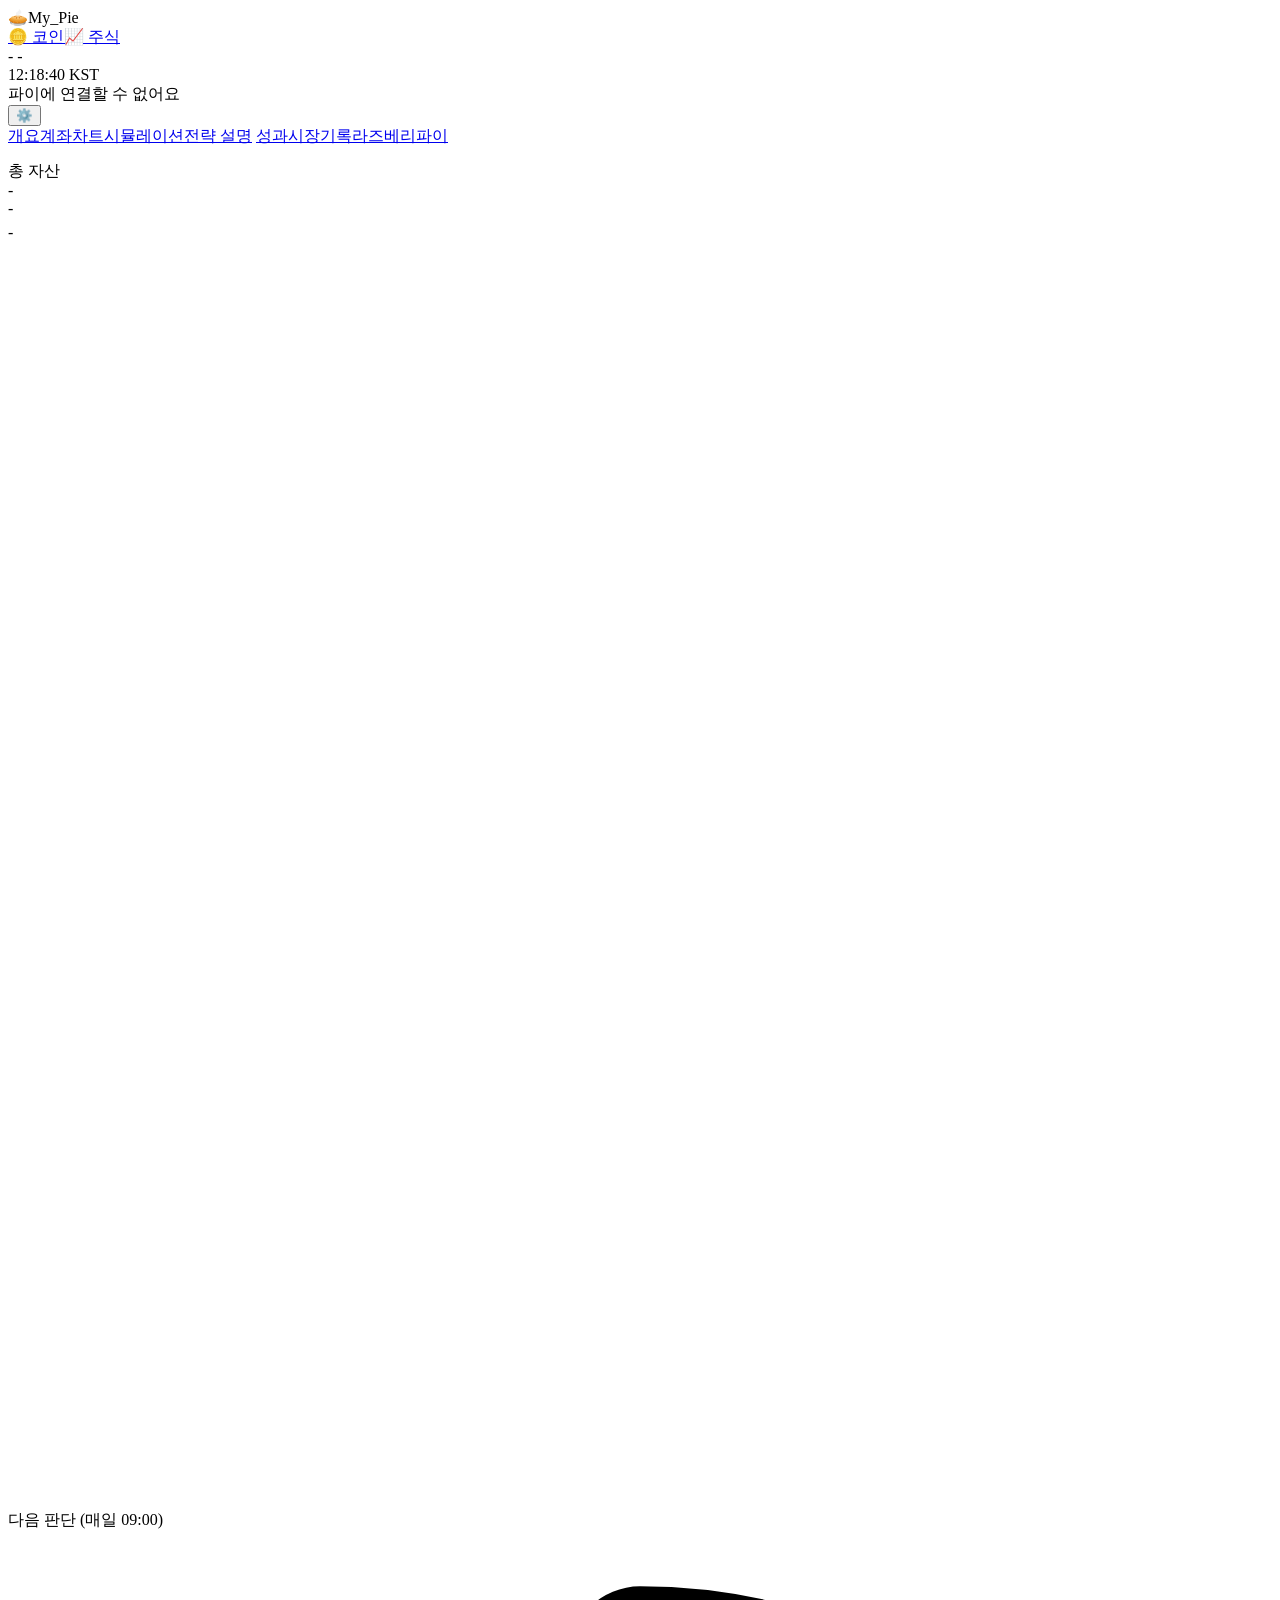
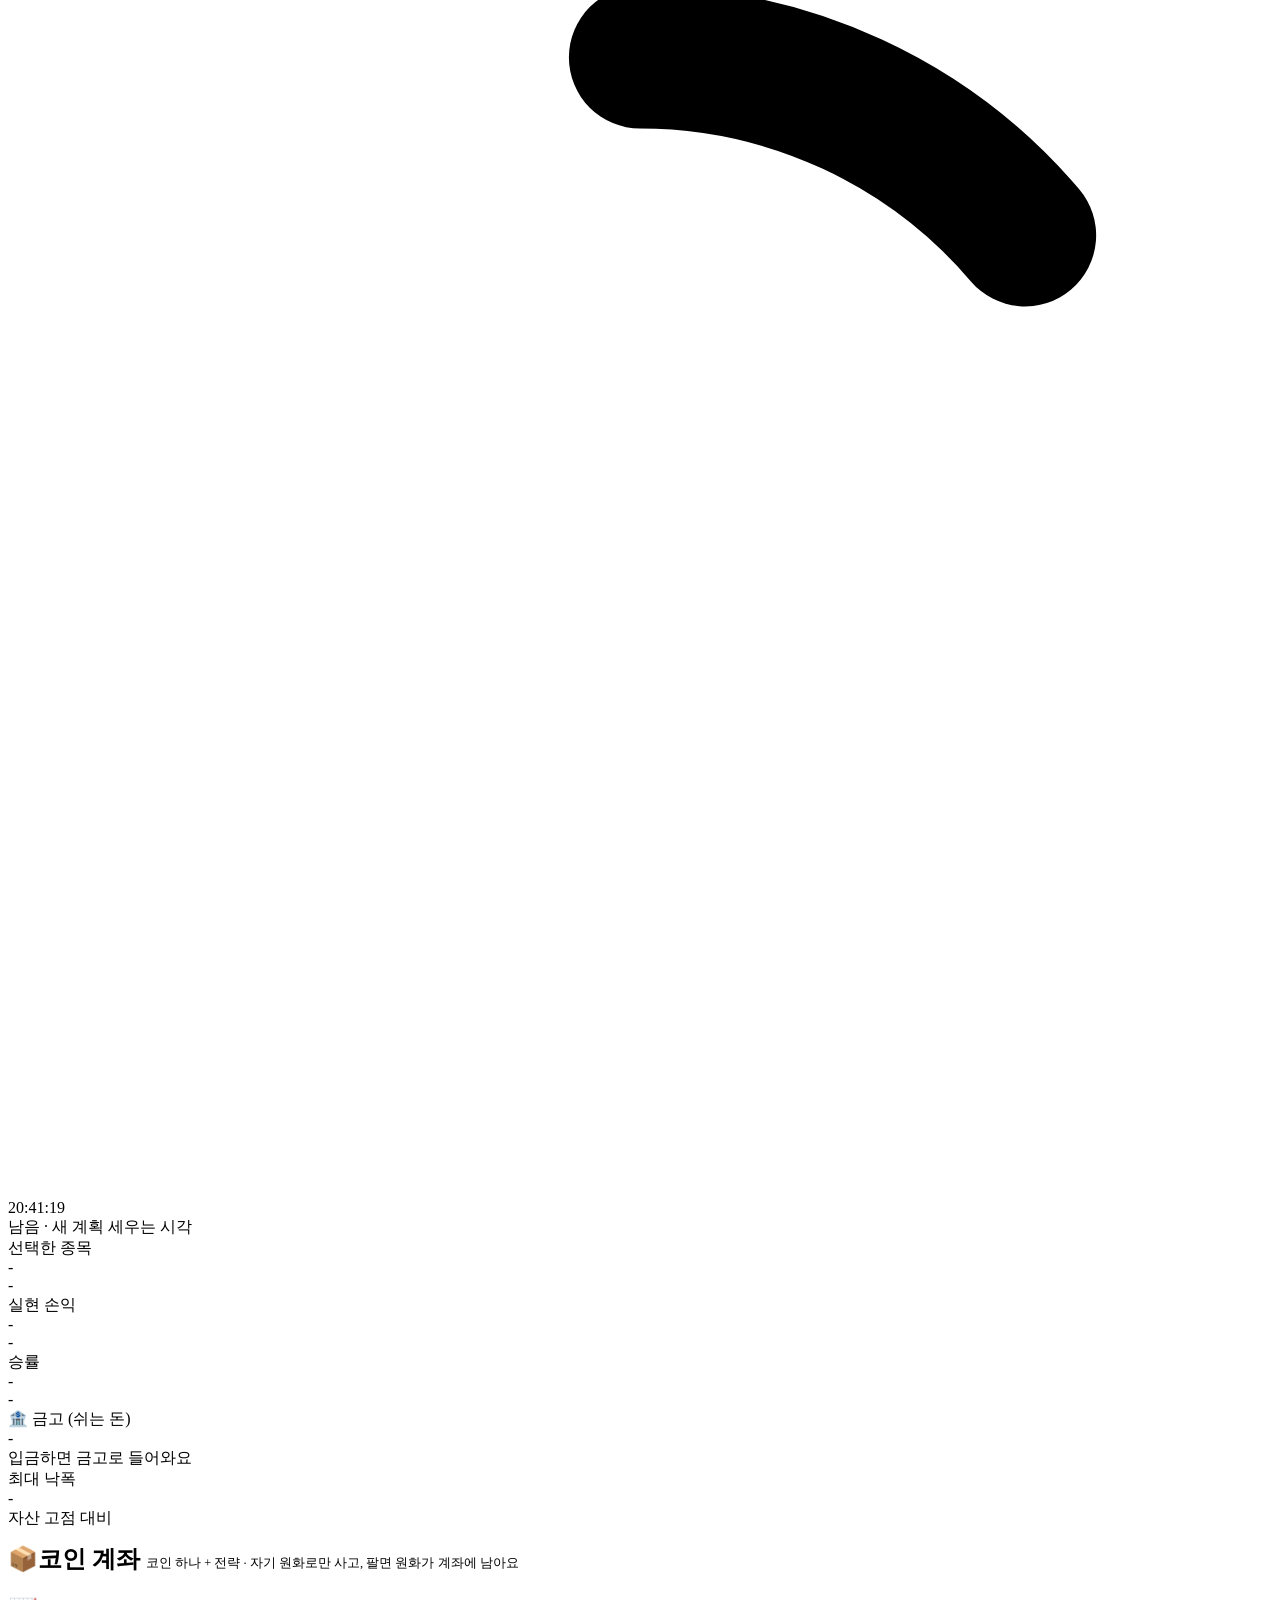
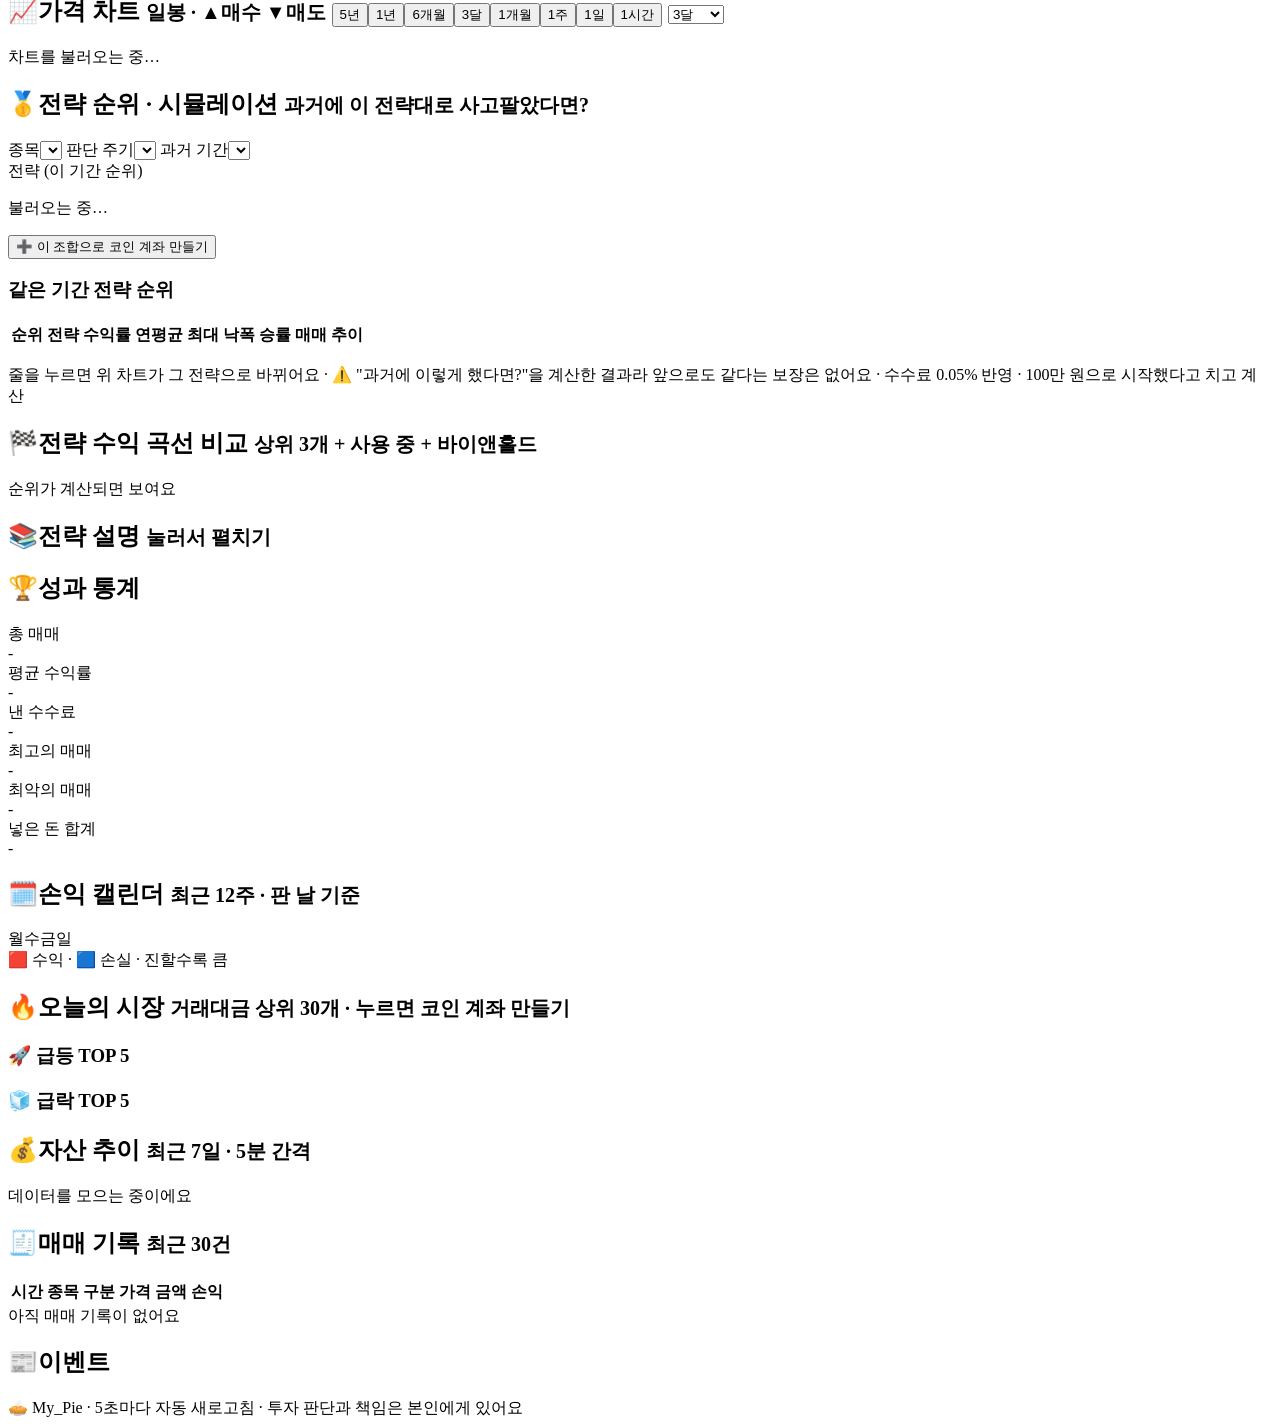
==== mypie/static/index.html @ 35c944b4 "My_Pie: Upbit coin and Toss stock auto-trading on a Raspberry Pi Paper and live trading with a vault" ====
<!doctype html>
<html lang="ko">
<head>
<meta charset="utf-8">
<meta name="viewport" content="width=device-width, initial-scale=1">
<title>My_Pie</title>
<link rel="icon" href="data:image/svg+xml,<svg xmlns='http://www.w3.org/2000/svg' viewBox='0 0 100 100'><text y='.9em' font-size='90'>🥧</text></svg>">
<link rel="stylesheet" href="/app.css">
</head>
<body>
<div class="wrap">
  <div class="top">
    <div class="top-in">
      <div class="brand"><span class="logo">🥧</span>My_Pie</div>
      <div class="seg switch"><a href="/" aria-current="page">🪙 코인</a><a href="/stock">📈 주식</a></div>
      <span class="chip" id="modeChip">-</span>
      <span class="chip" id="slotsChip">-</span>
      <div class="top-right">
        <span class="num" id="clock"></span>
        <div class="beat"><span class="dot" id="dot"></span><span id="beat">불러오는 중…</span></div>
        <button type="button" id="gear" class="ghost small gear" aria-label="설정 (텔레그램 · 모의투자/실거래)" title="설정">⚙️</button>
        <button type="button" id="logout" class="ghost small" hidden>로그아웃</button>
      </div>
      <nav class="jump">
        <a href="#overview">개요</a><a href="#accounts">계좌</a><a href="#chart">차트</a><a href="#sim">시뮬레이션</a><a href="#guides">전략 설명</a>
        <a href="#stats">성과</a><a href="#market">시장</a><a href="#history">기록</a><a href="#system">라즈베리파이</a>
      </nav>
    </div>
  </div>

  <div class="alerts" id="alerts"></div>

  <!-- 개요 -->
  <div class="hero" id="overview" style="margin-top:14px">
    <div class="card total-card">
      <div class="total-main">
        <div class="label" id="totalLabel">총 자산</div>
        <div class="big num" id="equity">-</div>
        <div><span class="badge" id="retBadge">-</span> <span class="sub num" id="pnl" style="display:inline"></span></div>
        <div class="sub num" id="totalSub" style="margin-top:6px">-</div>
      </div>
      <div class="donut-box">
        <svg class="donut" id="donut" viewBox="0 0 120 120" role="img" aria-label="실제 비중"></svg>
        <div class="donut-legend" id="donutLegend"></div>
      </div>
    </div>
    <div class="card">
      <div class="label" id="nextWho">다음 판단 (매일 09:00)</div>
      <div class="ring-wrap">
        <svg class="ring" viewBox="0 0 80 80" aria-hidden="true">
          <circle cx="40" cy="40" r="32" fill="none" stroke="var(--soft)" stroke-width="9"/>
          <circle id="ringArc" cx="40" cy="40" r="32" fill="none" stroke="url(#ringGrad)" stroke-width="9" stroke-linecap="round"
                  stroke-dasharray="201" stroke-dashoffset="201" transform="rotate(-90 40 40)"/>
          <defs><linearGradient id="ringGrad" x1="0" x2="1"><stop offset="0" stop-color="var(--brand)"/><stop offset="1" stop-color="var(--brand2)"/></linearGradient></defs>
        </svg>
        <div class="ring-text"><div class="countdown num" id="countdown">--:--:--</div><div class="sub">남음 · 새 계획 세우는 시각</div></div>
      </div>
    </div>
    <div class="card">
      <div class="label" id="selLabel">선택한 종목</div>
      <div class="value num" id="selPrice">-</div>
      <div class="sub num" id="selSub">-</div>
      <div class="range" id="rangeBox" hidden>
        <div class="range-cap">오늘 저가 ~ 고가</div>
        <div class="range-wrap"><div class="range-bar"></div><div class="range-pin" id="rangePin"></div></div>
        <div class="range-labels num"><span id="rangeLow"></span><span id="rangeHigh"></span></div>
      </div>
    </div>
  </div>

  <div class="kpis">
    <div class="card"><div class="label">실현 손익</div><div class="value num" id="realized">-</div><div class="sub" id="realizedSub">-</div></div>
    <div class="card"><div class="label">승률</div><div class="value num" id="winrate">-</div><div class="sub" id="winrateSub">-</div></div>
    <div class="card"><div class="label">🏦 금고 (쉬는 돈)</div><div class="value num" id="vault">-</div><div class="sub" id="vaultSub">입금하면 금고로 들어와요</div>
      <div class="slot-actions" id="vaultActions" hidden>
        <button type="button" id="paperIn">＋ 가상 입금</button><button type="button" id="paperOut" class="ghost">가상 출금</button>
      </div>
      <div id="vaultPanel"></div>
    </div>
    <div class="card"><div class="label">최대 낙폭</div><div class="value num" id="mdd">-</div><div class="sub" id="mddSub">자산 고점 대비</div></div>
  </div>

  <!-- 코인 계좌 -->
  <section id="accounts" style="margin-top:14px">
    <h2 style="margin:0 0 10px"><span class="ico">📦</span>코인 계좌 <small class="muted" style="font-weight:400;font-size:12.5px">코인 하나 + 전략 · 자기 원화로만 사고, 팔면 원화가 계좌에 남아요</small></h2>
    <div class="slots" id="portfolio"></div>
  </section>

  <!-- 코인 계좌 만들기 -->
  <section class="card" id="addBox" hidden>
    <h2><span class="ico">➕</span>코인 계좌 만들기 <small>같은 코인도 다른 전략으로 여러 개 만들 수 있어요 · 실거래면 원래 있던 코인은 그 코인의 바이앤홀드 계좌로 모아요</small>
      <button type="button" class="ghost small right" id="addClose">닫기</button></h2>
    <div class="addgrid three">
      <label>종목<select id="addMarket"></select></label>
      <label>판단 주기<select id="addTf"></select></label>
      <label>금고에서 넣을 돈 (원)<input type="number" id="addAmount" min="0" step="10000" placeholder="0" inputmode="numeric"></label>
      <div class="addrule">전략 <span id="addRankNote"></span><div id="addRule"></div></div>
      <div class="addrule" id="addStop"></div>
    </div>
    <p class="guide-now" id="addGuide" hidden></p>
    <div class="actions">
      <input id="addPin" type="password" inputmode="numeric" placeholder="PIN" autocomplete="off" maxlength="32" aria-label="PIN">
      <button type="button" class="primary" id="addGo">코인 계좌 만들기</button>
    </div>
  </section>

  <!-- 차트 -->
  <section class="card" id="chart">
    <h2><span class="ico">📈</span>가격 차트 <small id="chartSub">일봉 · ▲매수 ▼매도</small>
      <span class="right seg ranges" id="daysSeg">
        <button type="button" data-span="5y">5년</button><button type="button" data-span="1y">1년</button><button type="button" data-span="6m">6개월</button><button type="button" data-span="3m" aria-pressed="true">3달</button><button type="button" data-span="1m">1개월</button><button type="button" data-span="1w">1주</button><button type="button" data-span="1d">1일</button><button type="button" data-span="1h">1시간</button>
      </span>
      <select class="range-select" id="daysSel" aria-label="차트 기간"></select>
    </h2>
    <div class="pills" id="chartPills"></div>
    <div class="chart-box" id="candleBox"><div class="empty">차트를 불러오는 중…</div></div>
    <div class="legend" id="candleLegend"></div>
  </section>

  <!-- 전략 순위 · 시뮬레이션 -->
  <section class="card" id="sim">
    <h2><span class="ico">🥇</span>전략 순위 · 시뮬레이션 <small>과거에 이 전략대로 사고팔았다면?</small></h2>
    <div class="simbar">
      <label><span>종목</span><select id="simMarket"></select></label>
      <label><span>판단 주기</span><select id="simTf"></select></label>
      <label><span>과거 기간</span><select id="simDays"></select></label>
      <div class="simrule"><span>전략 (이 기간 순위)</span><div id="simRule"></div></div>
      <div class="simrule" id="simStop"></div>
    </div>
    <p class="simline" id="simLine">불러오는 중…</p>
    <div class="simjob" id="simJob" hidden></div>
    <div class="simtiles" id="simTiles"></div>
    <div class="chart-box" id="simBox"></div>
    <div class="legend" id="simLegend"></div>
    <div class="tools"><button type="button" id="simUse">➕ 이 조합으로 코인 계좌 만들기</button></div>
    <h3 class="subhead" id="rankPeriod">같은 기간 전략 순위</h3>
    <div class="scroll">
      <table>
        <thead><tr><th class="left">순위</th><th class="left">전략</th><th>수익률</th><th>연평균</th><th>최대 낙폭</th><th>승률</th><th>매매</th><th>추이</th></tr></thead>
        <tbody id="ranks"></tbody>
      </table>
    </div>
    <div class="empty" id="ranksEmpty"></div>
    <p class="note">줄을 누르면 위 차트가 그 전략으로 바뀌어요 · ⚠️ "과거에 이렇게 했다면?"을 계산한 결과라 앞으로도 같다는 보장은 없어요 · 수수료 0.05% 반영 · 100만 원으로 시작했다고 치고 계산</p>
  </section>

  <div class="row3" id="guides">
    <section class="card">
      <h2><span class="ico">🏁</span>전략 수익 곡선 비교 <small id="compareSub">상위 3개 + 사용 중 + 바이앤홀드</small></h2>
      <div class="chart-box" id="compareBox"><div class="empty">순위가 계산되면 보여요</div></div>
      <div class="legend" id="compareLegend"></div>
    </section>
    <section class="card">
      <h2><span class="ico">📚</span>전략 설명 <small id="guidesSub">눌러서 펼치기</small></h2>
      <div id="guideList"></div>
    </section>
  </div>

  <div class="row2" id="stats">
    <section class="card">
      <h2><span class="ico">🏆</span>성과 통계 <small id="statsSub"></small><span class="right streak" id="streak" hidden></span></h2>
      <div class="stat-grid">
        <div class="tile"><div class="label">총 매매</div><div class="v num" id="stTrades">-</div></div>
        <div class="tile"><div class="label">평균 수익률</div><div class="v num" id="stAvg">-</div></div>
        <div class="tile"><div class="label">낸 수수료</div><div class="v num" id="stFees">-</div></div>
        <div class="tile"><div class="label">최고의 매매</div><div class="v num" id="stBest">-</div></div>
        <div class="tile"><div class="label">최악의 매매</div><div class="v num" id="stWorst">-</div></div>
        <div class="tile"><div class="label">넣은 돈 합계</div><div class="v num" id="stContrib">-</div></div>
      </div>
      <div class="desc" id="statsFoot"></div>
    </section>
    <section class="card" id="calendar">
      <h2><span class="ico">🗓️</span>손익 캘린더 <small>최근 12주 · 판 날 기준</small></h2>
      <div class="cal"><div class="cal-days"><span>월</span><span></span><span>수</span><span></span><span>금</span><span></span><span>일</span></div><div class="cal-grid" id="calGrid"></div></div>
      <div class="cal-sum"><span id="calSum"></span><span>🟥 수익 · 🟦 손실 · 진할수록 큼</span></div>
    </section>
  </div>

  <div class="row2">
    <section class="card" id="market">
      <h2><span class="ico">🔥</span>오늘의 시장 <small>거래대금 상위 30개 · 누르면 코인 계좌 만들기</small></h2>
      <div class="movers">
        <div><h3>🚀 급등 TOP 5</h3><div id="gainers"></div></div>
        <div><h3>🧊 급락 TOP 5</h3><div id="losers"></div></div>
      </div>
      <div class="note" id="moversNote"></div>
    </section>
    <section class="card">
      <h2><span class="ico">💰</span>자산 추이 <small id="chartTitle">최근 7일 · 5분 간격</small></h2>
      <div class="chart-box" id="equityBox"><div class="empty">데이터를 모으는 중이에요</div></div>
    </section>
  </div>

  <div class="row3" id="history">
    <section class="card">
      <h2><span class="ico">🧾</span>매매 기록 <small>최근 30건</small></h2>
      <div class="scroll">
        <table>
          <thead><tr><th class="left">시간</th><th class="left">종목</th><th class="left">구분</th><th>가격</th><th>금액</th><th>손익</th></tr></thead>
          <tbody id="trades"></tbody>
        </table>
      </div>
      <div class="empty" id="tradesEmpty">아직 매매 기록이 없어요</div>
    </section>
    <section class="card">
      <h2><span class="ico">📰</span>이벤트</h2>
      <ul class="events" id="events"></ul>
    </section>
  </div>

  <section class="card" id="system"></section><!-- 라즈베리파이 상태: /pi.js가 채운다 -->

  <footer>🥧 My_Pie · 5초마다 자동 새로고침 · 투자 판단과 책임은 본인에게 있어요</footer>
</div>
<div class="toasts" id="toasts"></div>

<script src="/rules.js"></script>
<script src="/simjob.js"></script>
<script src="/pi.js"></script>
<script src="/settings.js"></script>
<script>
// ---------- 도우미 ----------
const $ = (id) => document.getElementById(id);
const won = (n) => n == null || isNaN(n) ? '-' : Math.round(n).toLocaleString('ko-KR') + '원';
const signedWon = (n) => n == null ? '-' : (n > 0 ? '+' : '') + won(n);
const pct = (n, d = 2) => n == null || isNaN(n) ? '-' : (n > 0 ? '+' : '') + n.toFixed(d) + '%';
const parseTs = (s) => new Date(s.replace(' ', 'T') + '+09:00');
const shortTs = (s) => s.slice(5, 16);
const COLORS = ['var(--c1)', 'var(--c2)', 'var(--c3)', 'var(--c4)', 'var(--c6)', 'var(--c7)', 'var(--c8)', 'var(--c9)', 'var(--c10)', 'var(--c11)'];
function compact(v) {
  const a = Math.abs(v);
  if (a >= 1e8) return (v / 1e8).toFixed(a >= 1e10 ? 0 : 2) + '억';
  if (a >= 1e4) return (v / 1e4).toFixed(a >= 1e6 ? 0 : 1) + '만';
  if (a >= 100) return Math.round(v).toLocaleString('ko-KR');
  return +v.toPrecision(4) + '';
}
function priceText(v) { return v >= 100 ? Math.round(v).toLocaleString('ko-KR') : (+(+v).toPrecision(5)).toLocaleString('ko-KR'); }
function tone(el, n) { el.classList.remove('up', 'down'); if (n > 0) el.classList.add('up'); else if (n < 0) el.classList.add('down'); }
function ago(sec) {
  sec = Math.max(0, Math.round(sec));
  if (sec < 60) return sec + '초 전';
  if (sec < 3600) return Math.floor(sec / 60) + '분 전';
  return Math.floor(sec / 3600) + '시간 전';
}
function el(tag, attrs = {}, ...kids) {
  const e = document.createElement(tag);
  for (const [k, v] of Object.entries(attrs)) { if (k === 'class') e.className = v; else if (k === 'text') e.textContent = v; else e.setAttribute(k, v); }
  e.append(...kids);
  return e;
}
const SVG = 'http://www.w3.org/2000/svg';
function svg(tag, attrs = {}) { const e = document.createElementNS(SVG, tag); for (const [k, v] of Object.entries(attrs)) e.setAttribute(k, v); return e; }
function cell(tr, text, cls) { const td = el('td', { class: cls || '', text }); tr.appendChild(td); return td; }
async function getJSON(url) {
  const r = await fetch(url, { cache: 'no-store' });
  if (r.status === 401) { location.reload(); throw new Error('login'); }  // 로그인이 풀리면 로그인 화면으로
  if (!r.ok) throw new Error('HTTP ' + r.status);
  return r.json();
}
async function postJSON(url, body) {
  const r = await fetch(url, { method: 'POST', headers: { 'Content-Type': 'application/json' }, body: JSON.stringify(body) });
  if (r.status === 401) { location.reload(); throw new Error('login'); }
  return r.json();
}
function tradingDay(tsStr) {  // 매매 시각 → 거래일 (09시 전이면 전날)
  const kst = new Date(parseTs(tsStr).getTime() + 9 * 3600e3);
  const day = new Date(Date.UTC(kst.getUTCFullYear(), kst.getUTCMonth(), kst.getUTCDate()) - (kst.getUTCHours() < 9 ? 86400e3 : 0));
  return day.toISOString().slice(0, 10);
}
const sym = (m) => m.replace('KRW-', '');

const S = { data: null, candles: null, stats: null, span: '3m', offset: 0, sel: null,
            open: {}, mine: {}, pin: null,  // 열어 둔 계좌 버튼 칸, 내가 보낸 요청, 이 창에서 넣은 PIN
            requested: {}, seenTrades: null, seenEvents: null, guidesTf: null, sim: null, simSel: null };

function marketName(m) {
  const x = S.data && (S.data.markets || []).find(v => v.market === m);
  return x ? x.name : sym(m);
}
function marketLabel(m) { return `${marketName(m)} ${sym(m)}`; }
function slotColor(i) { return COLORS[i % COLORS.length]; }
function ticker(m) { const mi = S.data && S.data.market_info; return mi && mi.tickers ? mi.tickers[m] : null; }
// 순위·차트는 "종목|판단 주기" 키로 나뉜다 (예: KRW-BTC|60m)
function TF(tf) { return ((S.data && S.data.timeframes) || []).find(t => t.id === tf) || { id: tf, short: tf, label: tf, minutes: 1440 }; }
function rkey(m, tf) { return `${m}|${tf || '1d'}`; }
function splitKey(k) { const [m, tf] = (k || '').split('|'); return [m, tf || '1d']; }
function keyLabel(k) { const [m, tf] = splitKey(k); return marketLabel(m) + (tf === '1d' ? '' : ` · ${TF(tf).short}`); }
function ranking(k) { return S.data && S.data.rankings ? S.data.rankings[k] : null; }
function stratLabel(name) { const g = (S.data.strategies || []).find(x => x.name === name); return g ? g.label : name; }
function rankedList(k) {
  const rk = ranking(k);
  if (rk && rk.results) return rk.results;
  return S.data.strategies.map(x => ({ ...x, rank: null }));
}
const TF_NAMES = { '1m': '1분봉', '15m': '15분봉', '60m': '1시간봉', '240m': '4시간봉', '1d': '일봉', '1w': '주봉' };
function tfMinutes(tf) { return tf === '1d' ? 1440 : tf === '1w' ? 10080 : parseInt(tf, 10) || TF(tf).minutes; }
function barKeyOf(tsStr, tf) {  // 매매 시각(KST 문자열) → 그 매매가 일어난 봉의 키
  if (tf === '1d') return tradingDay(tsStr);
  if (tf === '1w') {  // 주봉 키 = 그 주 월요일 (업비트 기준)
    const d = new Date(tradingDay(tsStr) + 'T00:00:00Z');
    d.setUTCDate(d.getUTCDate() - (d.getUTCDay() + 6) % 7);
    return d.toISOString().slice(0, 10);
  }
  const t = parseTs(tsStr).getTime(), mins = tfMinutes(tf) * 60e3;
  return new Date(Math.floor(t / mins) * mins).toISOString().slice(0, 16);
}
function barLabel(key, tf) {  // 봉 키 → 화면에 보일 시각 (KST)
  if (tf === '1d') return key.slice(5);
  const k = new Date(new Date(key + ':00Z').getTime() + 9 * 3600e3).toISOString();
  return `${k.slice(5, 10)} ${k.slice(11, 16)}`;
}
function leftText(ms) {
  if (ms < 0) ms = 0;
  const h = Math.floor(ms / 3600e3), m = Math.floor(ms % 3600e3 / 60e3);
  return h ? `${h}시간 ${m}분 뒤` : m ? `${m}분 뒤` : '곧';
}
// 전략 설명의 자리표시를 판단 주기에 맞게 바꾼다 (strategies/base.py의 render_text와 같은 규칙)
// 전략 숫자는 '봉 개수'라서 15분봉이면 {N:5} → "5봉(1시간 15분)"
function periodText(n, tf) {
  if (tf === '1d') return `${n}일`;
  const total = n * TF(tf).minutes, d = Math.floor(total / 1440), h = Math.floor(total % 1440 / 60), m = total % 60;
  return `${n}봉(${[d && `${d}일`, h && `${h}시간`, m && `${m}분`].filter(Boolean).join(' ')})`;
}
function fmtGuide(text, tf = '1d') {
  const daily = tf === '1d';
  const words = { prev: daily ? '어제' : '직전 봉', cur: daily ? '오늘' : '이번 봉',
                  next: daily ? '다음 날 아침 9시에' : '다음 봉이 시작될 때', hold: daily ? '하루' : '한 봉' };
  return (text || '').replace(/\{(N:\d+|prev|cur|next|hold)\}/g, (_, t) => t.startsWith('N:') ? periodText(+t.slice(2), tf) : words[t]);
}

// ---------- 상태 (5초) ----------
function renderAll() {
  const d = S.data, s = d.status;
  S.offset = parseTs(d.server_time).getTime() - Date.now();
  renderGuides(d);
  renderMovers(d);
  renderAlerts(d);
  if (!s) { setBeat('bad', '봇이 아직 시작되지 않았어요'); return; }
  if (!S.sel || !s.slots.some(x => x.rank_key === S.sel)) {
    const prev = S.sel; S.sel = s.slots.length ? s.slots[0].rank_key : null;
    if (prev !== S.sel) refreshCandles();
  }

  const age = (parseTs(d.server_time) - parseTs(s.updated_at)) / 1000;
  const alive = age <= Math.max(60, (s.interval_sec || 10) * 6);
  setBeat(alive ? 'ok' : 'bad', (alive ? '정상 작동 · ' : '봇 응답 없음 · ') + ago(age));

  const live = s.mode === 'live';
  $('modeChip').textContent = live ? '🔴 실거래' : '🧪 모의투자';
  $('modeChip').className = 'chip ' + (live ? 'live' : 'paper');
  $('slotsChip').textContent = s.slots.length ? `📦 ${[...new Set(s.slots.map(x => sym(x.market)))].join(' · ')}` : '📦 계좌 없음';

  // 총 자산
  const a = s.account;
  $('equity').textContent = won(a.equity);
  $('retBadge').textContent = (a.return_pct > 0 ? '▲ ' : a.return_pct < 0 ? '▼ ' : '') + (a.return_pct == null ? '-' : Math.abs(a.return_pct).toFixed(2) + '%');
  $('retBadge').className = 'badge ' + (a.return_pct > 0 ? 'up' : a.return_pct < 0 ? 'down' : '');
  tone($('retBadge'), a.return_pct);
  $('pnl').textContent = signedWon(a.equity - a.contributions); tone($('pnl'), a.equity - a.contributions);
  $('totalSub').textContent = `넣은 돈 ${won(a.contributions)}` + (live ? ' (입출금 반영)' : '');
  $('vault').textContent = won(a.vault);
  $('vaultSub').textContent = live ? '업비트에 입금하면 여기로 들어와요 · 계좌로 옮겨야 사고팔아요'
                                   : '모의투자: 가상 입금·출금으로 금고를 채워요';
  $('vaultActions').hidden = live;
  renderResults(d.results);
  if (S.add && !$('addBox').hidden && addSig() !== S.addSig) renderAdd();  // 순위 계산이 끝나면 고르는 칸도 새로
  renderDonut(s);
  renderSlots(s);
  renderSelected(s);
  renderPills();

  document.title = `${won(a.equity)} · My_Pie`;
  $('chartTitle').textContent = `${live ? '실거래' : '모의투자'} · 최근 7일 · 5분 간격`;
  simTick();
  renderCompare();
  renderTrades(d.trades);
  renderEvents(d.events);
  renderEquity(d.equity, a.contributions);
  renderToasts(d);
  if (S.candles) renderCandles();
}

function setBeat(kind, text) { $('dot').className = 'dot ' + kind; $('beat').textContent = text; }

function renderDonut(s) {
  const root = $('donut'); root.innerHTML = '';
  const parts = s.slots.map((x, i) => ({ label: x.name, v: Math.max(0, x.equity), color: slotColor(i) }));
  parts.push({ label: '🏦 금고', v: Math.max(0, s.account.vault), color: 'var(--c5)' });
  const total = parts.reduce((t, p) => t + p.v, 0) || 1;
  let start = -Math.PI / 2;
  const R = 52, r = 34, cx = 60, cy = 60;
  for (const p of parts) {
    if (p.v <= 0) continue;
    const ang = p.v / total * Math.PI * 2, end = start + Math.min(ang, Math.PI * 2 - 1e-4);
    const large = end - start > Math.PI ? 1 : 0;
    const pt = (rad, rr) => `${cx + rr * Math.cos(rad)} ${cy + rr * Math.sin(rad)}`;
    root.append(svg('path', { d: `M ${pt(start, R)} A ${R} ${R} 0 ${large} 1 ${pt(end, R)} L ${pt(end, r)} A ${r} ${r} 0 ${large} 0 ${pt(start, r)} Z`, fill: p.color }));
    start += ang;
  }
  const t = svg('text', { x: 60, y: 57, 'text-anchor': 'middle', 'font-size': 11, fill: 'var(--muted)' }); t.textContent = '실제 비중';
  const t2 = svg('text', { x: 60, y: 73, 'text-anchor': 'middle', 'font-size': 14, 'font-weight': 800, fill: 'var(--text)' }); t2.textContent = s.slots.length + '계좌';
  root.append(t, t2);
  const lg = $('donutLegend'); lg.innerHTML = '';
  parts.forEach((p) => lg.append(el('span', {}, el('i', { style: `background:${p.color}` }), `${p.label} ${(p.v / total * 100).toFixed(1)}%`)));
}

function realizedTile(x) {  // 판 매매로 확정된 손익 (수수료 뺀 뒤): 합계 + 번 돈·잃은 돈
  const v = el('div', { class: 'v num', text: x.sells ? signedWon(x.realized) : '0원' }); tone(v, x.realized);
  return el('div', { class: 'tile wide', title: '판 매매로 확정된 손익이에요. 수수료는 이미 뺐어요.' },
    el('div', { class: 'label', text: x.sells ? `💰 확정 손익 · ${x.wins}승 ${x.sells - x.wins}패` : '💰 확정 손익' }), v,
    el('div', { class: 'sub num', text: x.sells ? `(번 돈 ${signedWon(x.gains)} · 잃은 돈 ${signedWon(x.losses)})` : '(아직 판 매매가 없어요)' }));
}
function holdLine(text, n) {  // 카드의 수익률·손익 아래 '(바이앤홀드 …)' 한 줄
  const d = el('div', { class: 'sub num hold-line', text: text || '(-)', title: '괄호 안 = 같은 돈을 같은 때 넣고 그냥 들고 있었다면 (바이앤홀드)' });
  tone(d, n);
  return d;
}
function planLine(x) {
  const p = x.plan;
  if (!p) return ['준비 중', ''];
  if (x.holding && x.strategy.exit_next_open) return ['매도 예정', x.tf === '1d' ? '내일 09시' : `다음 봉 ${x.next_at.slice(11, 16)}`];
  if (x.holding && p.sell_stop != null) return ['매도 기준', priceText(p.sell_stop) + '원'];
  if (!x.holding && p.buy_stop != null) {
    const diff = (p.buy_stop - x.price) / x.price * 100;
    return ['매수 목표', priceText(p.buy_stop) + '원' + (diff > 0 ? ` (${diff.toFixed(2)}% 남음)` : ' 🎯')];
  }
  return [x.tf === '1d' ? '오늘 신호' : '이번 봉 신호', x.holding ? '보유 유지' : '관망'];
}

function renderSlots(s) {
  const box = $('portfolio');
  const focused = document.activeElement && box.contains(document.activeElement) && ['INPUT', 'SELECT'].includes(document.activeElement.tagName);
  if (focused) return;  // 입력 중이면 다시 그리지 않는다 (글자가 날아가지 않게)
  box.innerHTML = '';
  const byMarket = (S.stats && S.stats.by_market) || {};
  s.slots.forEach((x, i) => {
    const t = ticker(x.market), rate = t ? (x.price / t.prev_close - 1) * 100 : null;
    const card = el('div', { class: 'card slot-card' + (x.rank_key === S.sel ? ' sel' : ''), title: '눌러서 이 종목의 차트·순위 보기' });
    card.append(el('div', { class: 'bar', style: `background:${slotColor(i)}` }));
    const chip = x.closing ? '🧹 팔고 빼는 중' : x.holding ? '🟢 보유' : x.book.krw >= (S.data.min_order || 5000) ? '⏳ 대기' : '👀 지켜보기';
    const head = el('div', { class: 'slot-head' },
      el('div', { class: 'slot-name' }, x.name, el('small', { text: sym(x.market) })), el('span', { class: 'chip', text: chip }));
    const nextMs = parseTs(x.next_at).getTime() - (Date.now() + S.offset);
    const when = el('div', { class: 'slot-when' }, el('span', { class: 'chip', text: `⏱ ${x.tf_label}` }),
      ` 다음 판단 ${x.tf === '1d' ? '09:00' : x.next_at.slice(11, 16)} · `, el('span', { 'data-next': x.next_at, text: leftText(nextMs) }));
    const price = el('div', { class: 'slot-price num' }, priceText(x.price) + '원 ');
    if (rate != null) { const b = el('span', { class: 'badge', text: pct(rate) }); tone(b, rate); b.classList.add(rate > 0 ? 'up' : rate < 0 ? 'down' : 'x'); price.append(b); }
    const [pl, pv] = planLine(x);
    const strat = el('div', { class: 'slot-strat' }, el('b', { text: '🧠 ' + x.strategy.label }),
                           x.stop_loss > 0 ? el('span', { class: 'tag stop', text: '🛑 ' + stopText(x.stop_loss) }) : '', ` · ${pl} ${pv}`);
    const state = el('div', { class: 'slot-state', text: (x.holding ? '🟢 ' : '⏳ ') + x.state_text });
    const m = byMarket[x.market];
    const ret = el('div', { class: 'v num', text: pct(x.return_pct) }); tone(ret, x.return_pct);
    const right = x.holding
      ? (() => { const v = el('div', { class: 'v num', text: `${signedWon(x.unrealized)}` }); tone(v, x.unrealized); return el('div', { class: 'tile' }, el('div', { class: 'label', text: `평가 손익 ${pct(x.unrealized_pct, 1)}` }), v); })()
      : el('div', { class: 'tile' }, el('div', { class: 'label', text: '계좌 원화' }), el('div', { class: 'v num', text: won(x.book.krw) }));
    const retTile = el('div', { class: 'tile' }, el('div', { class: 'label', text: m ? `계좌 수익률 · ${m.wins}승 ${m.round_trips - m.wins}패` : '계좌 수익률' }), ret);
    // 같은 돈을 같은 때 넣고 그냥 들고 있었다면 (바이앤홀드)
    retTile.append(holdLine(x.hold_return_pct == null ? null : `(${pct(x.hold_return_pct)})`, x.hold_return_pct));
    right.append(holdLine(x.hold_pnl == null ? null : `(${signedWon(x.hold_pnl)})`, x.hold_pnl));
    const foot = el('div', { class: 'slot-foot' }, retTile, right, realizedTile(x));
    // 넣기·빼기·전략 바꾸기·지우기 (누르면 카드 아래에 칸이 열린다)
    const acts = el('div', { class: 'slot-actions' }), panel = el('div');
    const open = (kind) => { S.open = S.open.slot === x.id && S.open.kind === kind ? {} : { slot: x.id, kind }; renderSlots(S.data.status); };
    const removeLabel = x.closing ? '팔고 빼기 취소' : hasMoney(x) ? '팔고 빼기' : '지우기';
    for (const [kind, label, cls] of [['in', '🏦→ 넣기', ''], ['out', '→🏦 빼기', 'ghost'], ['strategy', '전략 바꾸기', 'ghost'], ['remove', removeLabel, 'ghost']]) {
      const b = el('button', { type: 'button', class: cls, text: label });
      b.onclick = (ev) => { ev.stopPropagation(); open(kind); };
      acts.append(b);
    }
    if (S.open.slot === x.id) panel.append(slotPanel(x, S.open.kind));
    card.append(head, when, price, strat, state, foot, acts, panel);
    card.onclick = (ev) => { if (!ev.target.closest('.slot-actions, .panel')) selectMarket(x.rank_key); };
    box.append(card);
  });
  const add = el('div', { class: 'card add-card', text: '＋ 코인 계좌 만들기' });
  add.onclick = () => openAdd();
  box.append(add);
}

function selectMarket(key) {  // key = "종목|주기" (주기를 빼면 일봉)
  if (!key.includes('|')) key = rkey(key, '1d');
  if (S.sel === key) return;
  S.sel = key;
  refreshCandles();
  if (S.data) { simFollow(key); renderGuides(S.data); renderAll(); }
}

function renderPills() {
  for (const id of ['chartPills']) {
    const box = $(id); box.innerHTML = '';
    const keys = (S.data.status ? S.data.status.slots.map(x => x.rank_key) : []);
    if (S.sel && !keys.includes(S.sel)) keys.push(S.sel);
    for (const k of keys) {
      const b = el('button', { class: 'pill', type: 'button', 'aria-pressed': k === S.sel, text: keyLabel(k) });
      b.onclick = () => selectMarket(k);
      box.append(b);
    }
  }
}

function renderSelected(s) {
  const [market] = splitKey(S.sel);
  const x = s.slots.find(v => v.rank_key === S.sel) || s.slots.find(v => v.market === market);
  const t = ticker(market);
  $('selLabel').textContent = S.sel ? marketLabel(market) : '선택한 종목';
  const price = x ? x.price : (t ? t.price : null);
  $('selPrice').textContent = price == null ? '-' : priceText(price) + '원';
  if (t && price != null) {
    const rate = (price / t.prev_close - 1) * 100;
    $('selSub').textContent = `전일 대비 ${pct(rate)} · 거래대금 ${compact(t.value_24h)}원`;
    tone($('selSub'), 0);
    const lo = Math.min(t.low, price), hi = Math.max(t.high, price);
    $('rangeBox').hidden = false;
    $('rangePin').style.left = (hi > lo ? (price - lo) / (hi - lo) * 100 : 50) + '%';
    $('rangeLow').textContent = priceText(lo); $('rangeHigh').textContent = priceText(hi);
  } else { $('selSub').textContent = x ? x.state_text : '-'; $('rangeBox').hidden = true; }
}

function renderAlerts(d) {
  const box = $('alerts'); box.innerHTML = '';
  const add = (kind, icon, strong, text) => box.appendChild(el('div', { class: 'alert ' + kind }, el('span', { text: icon }), el('div', {}, el('b', { text: strong }), ' ' + text)));
  const s = d.status;
  if (s) {
    const net = s.network || {};
    if (d.live_ready && net.ip_error)
      add('bad', '🚫', '업비트가 지금 IP를 허용하지 않아요.', `업비트 Open API 관리에서 허용 IP를 ${net.ip || '지금 집 IP'}(으)로 바꿔 주세요. 바꾸면 자동으로 다시 주문해요.`);
    else if (d.live_ready && net.ip_changed)
      add('warn', '🌐', '집 공인 IP가 바뀐 것 같아요.', `${net.upbit_ok_ip} → ${net.ip} · 업비트 Open API 관리에서 허용 IP를 ${net.ip}(으)로 바꿔야 실거래 주문이 나가요.`);
    if (d.pending_order)
      add('info', '⏳', '끊기기 전에 낸 주문을 확인하는 중이에요.', '업비트에 결과를 물어서 장부를 맞춘 뒤 바로 이어서 매매해요.');
    const small = s.slots.filter(x => !x.holding && x.book.krw > 0 && x.book.krw < (d.min_order || 5000));
    if (small.length) add('warn', '🪙', '원화가 너무 적은 계좌가 있어요.', `${small.map(x => x.name).join(', ')}의 원화가 업비트 최소 주문 금액(5,000원)보다 적어서 살 수 없어요. 금고에서 더 넣어 주세요.`);
  }
  if (d.live_ready && d.key_info && d.key_info.expire_at) {
    const left = Math.floor((new Date(d.key_info.expire_at) - parseTs(d.server_time)) / 86400e3);
    if (left <= 30) add('warn', '🔑', `업비트 API 키가 ${left}일 뒤 만료돼요.`, '새 키를 받아 python3 -m mypie.keys 로 등록하세요.');
  }
}

// ---------- 카운트다운 (1초) ----------
function tick() {
  const now = Date.now() + S.offset;
  const kst = new Date(now + 9 * 3600e3);
  $('clock').textContent = kst.toISOString().slice(11, 19) + ' KST';
  // 줄마다 판단 주기가 다르니, 가장 먼저 돌아오는 판단까지 센다
  const slots = (S.data && S.data.status && S.data.status.slots) || [];
  let next = null, period = 86400e3, who = '';
  for (const x of slots) {
    const t = parseTs(x.next_at).getTime();
    if (next == null || t < next) { next = t; period = TF(x.tf).minutes * 60e3; who = `${sym(x.market)} ${x.tf_label}`; }
  }
  if (next == null) {
    const n = new Date(now);
    next = Date.UTC(n.getUTCFullYear(), n.getUTCMonth(), n.getUTCDate() + 1);  // 다음 00:00 UTC = 09:00 KST
  }
  const left = Math.max(0, next - now);
  const h = Math.floor(left / 3600e3), m = Math.floor(left % 3600e3 / 60e3), sec = Math.floor(left % 60e3 / 1e3);
  $('countdown').textContent = [h, m, sec].map(v => String(v).padStart(2, '0')).join(':');
  $('ringArc').setAttribute('stroke-dashoffset', (201 * Math.min(1, left / period)).toFixed(1));
  $('nextWho').textContent = who ? `다음 판단 · ${who}` : '다음 판단 (매일 09:00)';
  document.querySelectorAll('[data-next]').forEach(e => { e.textContent = leftText(parseTs(e.dataset.next).getTime() - now); });
}

// ---------- 캔들 차트 ----------
function renderCandles() {
  const box = $('candleBox'), c = S.candles, s = S.data && S.data.status;
  if (!c || c.market !== splitKey(S.sel)[0] || c.span !== S.span) return;
  const tf = c.tf || '1d';  // 이 기간에 맞춰 받아 온 봉 (1분봉~주봉). 진행 중인 봉까지 들어 있다
  const slot = s && (s.slots.find(x => x.rank_key === S.sel) || s.slots.find(x => x.market === c.market));
  const rows = (c.candles || []).slice();
  if (rows.length < 2) { box.innerHTML = ''; box.append(el('div', { class: 'empty', text: c.message || '차트를 불러오는 중이에요' })); $('candleLegend').innerHTML = ''; return; }
  const label = (key) => tf === '1w' ? `${key.slice(2, 4)}.${key.slice(5, 7)}` : tfMinutes(tf) < 60 && c.span !== '1d' ? barLabel(key, tf).slice(6) : barLabel(key, tf);
  const W = Math.max(320, box.clientWidth), H = W < 600 ? 260 : 330, padR = 64, padT = 10, volH = 42, gap = 10;
  const priceH = H - volH - gap - 22;
  const plan = slot ? slot.plan : null;
  const levels = [];
  if (plan && plan.buy_stop != null && !slot.holding) levels.push({ v: plan.buy_stop, label: '매수 목표', color: 'var(--up)' });
  if (plan && plan.sell_stop != null && slot.holding) levels.push({ v: plan.sell_stop, label: '매도 기준', color: 'var(--down)' });
  if (slot && slot.holding && slot.book.avg_price) levels.push({ v: slot.book.avg_price, label: '평균 매수가', color: 'var(--brand)' });
  let lo = Math.min(...rows.map(r => r.low)), hi = Math.max(...rows.map(r => r.high));
  for (const l of levels) { lo = Math.min(lo, l.v); hi = Math.max(hi, l.v); }
  const pad = (hi - lo) * 0.06 || hi * 0.01; lo -= pad; hi += pad;
  const n = rows.length, step = (W - padR) / n, bw = Math.max(1, Math.min(12, step * 0.65));
  const x = (i) => step * i + step / 2;
  const y = (v) => padT + (hi - v) / (hi - lo) * priceH;
  const vmax = Math.max(...rows.map(r => r.volume || 0)) || 1;

  const root = svg('svg', { viewBox: `0 0 ${W} ${H}`, height: H, role: 'img', 'aria-label': '가격 차트' });
  for (let k = 0; k <= 4; k++) {
    const v = lo + (hi - lo) * k / 4, yy = y(v);
    root.append(svg('line', { x1: 0, x2: W - padR, y1: yy, y2: yy, stroke: 'var(--line)', 'stroke-width': 1 }));
    const tx = svg('text', { x: W - padR + 6, y: yy + 4, 'font-size': 11, fill: 'var(--muted)' }); tx.textContent = compact(v); root.append(tx);
  }
  const every = Math.ceil(n / (W < 600 ? 4 : 7));
  rows.forEach((r, i) => {
    const up = r.close >= r.open, color = up ? 'var(--up)' : 'var(--down)', cx = x(i);
    root.append(svg('line', { x1: cx, x2: cx, y1: y(r.high), y2: y(r.low), stroke: color, 'stroke-width': 1 }));
    const top = y(Math.max(r.open, r.close)), h = Math.max(1, Math.abs(y(r.open) - y(r.close)));
    root.append(svg('rect', { x: cx - bw / 2, y: top, width: bw, height: h, fill: color, rx: 1, opacity: r.live ? .55 : 1 }));
    if (r.volume) { const vh = r.volume / vmax * volH; root.append(svg('rect', { x: cx - bw / 2, y: H - 22 - vh, width: bw, height: vh, fill: color, opacity: .28 })); }
    if (i % every === 0) { const tx = svg('text', { x: cx, y: H - 6, 'font-size': 11, fill: 'var(--muted)', 'text-anchor': 'middle' }); tx.textContent = label(r.day); root.append(tx); }
  });
  for (const l of levels) {
    const yy = y(l.v);
    root.append(svg('line', { x1: 0, x2: W - padR, y1: yy, y2: yy, stroke: l.color, 'stroke-dasharray': '5 4', 'stroke-width': 1.3 }));
    const tag = svg('text', { x: 6, y: yy - 5, 'font-size': 11, fill: l.color, 'font-weight': 700 }); tag.textContent = `${l.label} ${priceText(l.v)}`; root.append(tag);
  }
  const index = Object.fromEntries(rows.map((r, i) => [r.day, i]));
  for (const tr of (c.trades || [])) {
    const i = index[barKeyOf(tr.ts, tf)];
    if (i == null) continue;
    const r = rows[i], buy = tr.side === 'buy', cx = x(i), yy = buy ? y(r.low) + 12 : y(r.high) - 12;
    const tri = buy ? `${cx},${yy - 6} ${cx - 6},${yy + 5} ${cx + 6},${yy + 5}` : `${cx},${yy + 6} ${cx - 6},${yy - 5} ${cx + 6},${yy - 5}`;
    root.append(svg('polygon', { points: tri, fill: buy ? 'var(--up)' : 'var(--down)', stroke: 'var(--card)', 'stroke-width': 1.5 }));
  }
  const last = rows[n - 1], ly = y(last.close);
  root.append(svg('line', { x1: 0, x2: W - padR, y1: ly, y2: ly, stroke: 'var(--muted)', 'stroke-dasharray': '1 3' }));
  const lr = svg('rect', { x: W - padR + 2, y: ly - 9, width: padR - 4, height: 18, rx: 4, fill: last.close >= last.open ? 'var(--up)' : 'var(--down)' });
  const lt = svg('text', { x: W - padR + 6, y: ly + 4, 'font-size': 11, fill: '#fff', 'font-weight': 700 }); lt.textContent = compact(last.close);
  root.append(lr, lt);
  const cross = svg('line', { x1: 0, x2: 0, y1: padT, y2: H - 22, stroke: 'var(--muted)', 'stroke-dasharray': '3 3', opacity: 0 });
  root.append(cross);
  box.innerHTML = '';
  const tip = el('div', { class: 'tip' }); tip.hidden = true;
  box.append(root, tip);
  root.addEventListener('mousemove', (ev) => {
    const rect = root.getBoundingClientRect(), mx = (ev.clientX - rect.left) * W / rect.width;
    const i = Math.max(0, Math.min(n - 1, Math.floor(mx / step))), r = rows[i];
    cross.setAttribute('x1', x(i)); cross.setAttribute('x2', x(i)); cross.setAttribute('opacity', .7);
    const prev = rows[i - 1], chg = prev ? (r.close / prev.close - 1) * 100 : null;
    tip.innerHTML = '';
    tip.append(el('b', { text: (tf === '1d' || tf === '1w' ? r.day + (tf === '1w' ? ' 주' : '') : barLabel(r.day, tf) + ' 시작') + (r.live ? ' (진행 중)' : '') }),
      el('div', { text: `시가 ${priceText(r.open)} · 고가 ${priceText(r.high)}` }),
      el('div', { text: `저가 ${priceText(r.low)} · 종가 ${priceText(r.close)}` }));
    if (chg != null) { const cdiv = el('div', { text: `${tf === '1d' ? '전일' : tf === '1w' ? '전 주' : '직전 봉'} 대비 ${pct(chg)}` }); tone(cdiv, chg); tip.append(cdiv); }
    tip.hidden = false;
    tip.style.left = Math.min(x(i) * rect.width / W + 12, rect.width - 190) + 'px';
    tip.style.top = '10px';
  });
  root.addEventListener('mouseleave', () => { tip.hidden = true; cross.setAttribute('opacity', 0); });
  $('candleLegend').innerHTML = '';
  $('candleLegend').append(
    el('span', {}, el('i', { style: 'background:var(--up)' }), '상승 · ▲매수'),
    el('span', {}, el('i', { style: 'background:var(--down)' }), '하락 · ▼매도'),
    el('span', { text: `${marketLabel(c.market)} · ${tf === '1w' ? rows[0].day : barLabel(rows[0].day, tf)} ~ ${tf === '1w' ? rows[n - 1].day : barLabel(rows[n - 1].day, tf)}` }));
  $('chartSub').textContent = `${TF_NAMES[tf] || tf} · ▲매수 ▼매도`;
}
// 차트 기간 버튼: 기간마다 알맞은 봉(1분봉~주봉)을 서버가 골라서 업비트에서 받아 온다
$('daysSeg').addEventListener('click', (ev) => {
  const b = ev.target.closest('button'); if (!b) return;
  S.span = b.dataset.span;
  for (const x of $('daysSeg').children) x.setAttribute('aria-pressed', x === b);
  refreshCandles();
});
// 폰에서 보이는 차트 기간 콤보: 버튼과 같은 목록이고, 고르면 그 버튼을 누른 것과 같다
(() => {
  const seg = $('daysSeg'), sel = $('daysSel'), buttons = [...seg.children];
  buttons.forEach((b, i) => sel.append(el('option', { value: i, text: b.textContent })));
  sel.value = buttons.findIndex(b => b.getAttribute('aria-pressed') === 'true');
  sel.onchange = () => buttons[+sel.value].click();
  seg.addEventListener('click', (ev) => { const b = ev.target.closest('button'); if (b) sel.value = buttons.indexOf(b); });
})();
window.addEventListener('resize', () => { if (S.candles) renderCandles(); if (S.data && S.data.status) { drawSim(); renderCompare(); renderEquity(S.data.equity, S.data.status.account.contributions); } });

// ---------- 자산 추이 ----------
function renderEquity(points, base) {
  const box = $('equityBox');
  if (!points || points.length < 2) { box.innerHTML = '<div class="empty">데이터를 모으는 중이에요 (5분마다 한 점씩 쌓여요)</div>'; return; }
  const W = Math.max(300, box.clientWidth), H = 190, padR = 60, pad = 10;
  const values = points.map(p => p.equity).concat(base);
  let lo = Math.min(...values), hi = Math.max(...values);
  const minSpan = base * 0.002;
  if (hi - lo < minSpan) { const mid = (hi + lo) / 2; hi = mid + minSpan / 2; lo = mid - minSpan / 2; }
  const x = (i) => i / (points.length - 1) * (W - padR);
  const y = (v) => pad + (hi - v) / (hi - lo) * (H - pad * 2 - 18);
  const end = points[points.length - 1].equity;
  const color = end > base ? 'var(--up)' : end < base ? 'var(--down)' : 'var(--muted)';
  const line = points.map((p, i) => `${x(i).toFixed(1)},${y(p.equity).toFixed(1)}`).join(' ');
  const root = svg('svg', { viewBox: `0 0 ${W} ${H}`, height: H });
  const gid = 'eqg' + Math.random().toString(36).slice(2, 7);
  const defs = svg('defs'); const lg = svg('linearGradient', { id: gid, x1: 0, x2: 0, y1: 0, y2: 1 });
  lg.append(svg('stop', { offset: 0, 'stop-color': color, 'stop-opacity': .25 }), svg('stop', { offset: 1, 'stop-color': color, 'stop-opacity': 0 }));
  defs.append(lg); root.append(defs);
  root.append(svg('line', { x1: 0, x2: W - padR, y1: y(base), y2: y(base), stroke: 'var(--muted)', 'stroke-dasharray': '4 4', opacity: .6 }));
  root.append(svg('polygon', { points: `0,${H - 18} ${line} ${x(points.length - 1)},${H - 18}`, fill: `url(#${gid})` }));
  root.append(svg('polyline', { points: line, fill: 'none', stroke: color, 'stroke-width': 2.2, 'stroke-linejoin': 'round' }));
  for (const v of [hi, lo, base]) { const t = svg('text', { x: W - padR + 6, y: y(v) + 4, 'font-size': 11, fill: 'var(--muted)' }); t.textContent = compact(v); root.append(t); }
  for (const [i, anchor] of [[0, 'start'], [points.length - 1, 'end']]) {
    const t = svg('text', { x: x(i), y: H - 3, 'font-size': 11, fill: 'var(--muted)', 'text-anchor': anchor }); t.textContent = shortTs(points[i].ts); root.append(t);
  }
  box.innerHTML = ''; box.append(root);
}

// ---------- 요청 (PIN) ----------
// 코인 계좌 만들기·이체·전략 바꾸기·지우기·계좌 전환은 요청을 하나씩 봇에게 보내고, 결과는 다음 새로고침 때 알림으로 온다
async function send(body, pinInput, done) {
  const p = (pinInput && pinInput.value) || S.pin;
  if (!p) { toast('PIN을 넣어 주세요', 'bad'); if (pinInput) pinInput.focus(); return false; }
  try {
    const r = await postJSON('/api/control', { ...body, pin: p });
    if (!r.ok) { toast(r.message, 'bad'); return false; }
    S.pin = p;  // 이 창을 닫기 전까지만 기억 (다음 요청에 PIN을 다시 안 넣어도 되게)
    S.mine[r.id] = true;
    toast('⏳ ' + r.message, 'info');
    if (done) done();
    setTimeout(refreshStatus, 1500);
    return true;
  } catch (e) { toast('요청을 보내지 못했어요. 파이 연결을 확인해 주세요.', 'bad'); return false; }
}
function pinField() { return el('input', { type: 'password', inputmode: 'numeric', placeholder: S.pin ? 'PIN (기억됨)' : 'PIN', autocomplete: 'off', maxlength: 32, 'aria-label': 'PIN' }); }
function renderResults(results) {  // 내가 보낸 요청의 결과만 알림으로
  for (const r of results || []) {
    if (!S.mine[r.id]) continue;
    delete S.mine[r.id];
    toast((r.ok ? '✅ ' : '⚠️ ') + r.message, r.ok ? 'ok' : 'bad');
  }
}

// ---------- 종목·판단 주기·전략 고르는 칸 ----------
function fillMarketSelect(sel, current) {  // 거래대금 상위 30개, 그 아래 나머지 전부 가나다순
  sel.innerHTML = '';
  const all = (S.data.markets || []).map(m => m.market);
  const names = Object.fromEntries((S.data.markets || []).map(m => [m.market, m.name]));
  const option = (m) => el('option', { value: m, text: `${names[m] || marketName(m)} (${sym(m)})` });
  if (current && !all.includes(current)) sel.append(option(current));
  const groups = [['거래대금 상위 30', all.slice(0, 30)],
                  ['나머지 (가나다순)', all.slice(30).sort((a, b) => names[a].localeCompare(names[b], 'ko'))]];
  for (const [label, list] of groups) {
    if (!list.length) continue;
    const g = el('optgroup', { label });
    list.forEach(m => g.append(option(m)));
    sel.append(g);
  }
  if (current) sel.value = current;
}
function fillTfSelect(sel, current) {
  sel.innerHTML = '';
  for (const t of (S.data.timeframes || [])) sel.append(el('option', { value: t.id, text: t.label }));
  sel.value = current || '1d';
}
function rankOptions(key) {  // 이 종목·주기 기준 순위대로
  return rankedList(key).map(r => ({ value: r.name,
    text: (r.rank ? `${r.rank}위 · ` : '') + r.label + (r.total_return != null ? ` (${pct(r.total_return * 100, 0)})` : '') }));
}
function rankNote(key) {
  const rk = ranking(key);
  return rk && rk.results ? '(이 종목·주기 순위)' : rk && rk.error ? `(${rk.error})` : '(순위 계산 중…)';
}
function guideLines(box, rule, tf) {  // 고른 전략마다 한 줄씩
  box.innerHTML = '';
  for (const name of rule ? [...new Set([...rule.buy, ...rule.sell])] : []) {
    const g = (S.data.strategies || []).find(x => x.name === name);
    if (g) box.append(el('div', {}, el('b', { text: `💡 ${g.label} · ` }), fmtGuide(g.guide || g.description, tf)));
  }
  box.hidden = !box.childNodes.length;
}
async function requestRanking(market, tf = '1d', refresh = false) {  // refresh: 순위가 있어도 봉을 새로 받아 달라고
  const key = rkey(market, tf);
  if (!market || (!refresh && ranking(key)) || Date.now() - (S.requested[key] || 0) < (refresh ? 60000 : 120000)) return;
  S.requested[key] = Date.now();
  try { await postJSON('/api/ranking', { market, tf }); } catch (e) {}
}

// ---------- 코인 계좌 카드의 버튼 칸 (넣기·빼기·전략 바꾸기·팔고 빼기/지우기) ----------
// 원화나 코인이 있으면 '팔고 빼기', 하나도 없으면(지켜보기) '지우기'
const hasMoney = (x) => x.holding || x.book.krw >= 1;

function slotPanel(x, kind) {
  const p = el('div', { class: 'panel' }), row = el('div', { class: 'row' }), pin = pinField();
  const close = () => { S.open = {}; renderSlots(S.data.status); };
  if (kind === 'in' || kind === 'out') {
    const max = kind === 'in' ? S.data.status.account.vault : x.book.krw;
    const amt = el('input', { type: 'number', min: 0, step: 10000, placeholder: '금액 (원)', inputmode: 'numeric' });
    const all = el('label', { class: 'toggle' }, el('input', { type: 'checkbox' }), '전부');
    const go = el('button', { type: 'button', class: 'primary', text: kind === 'in' ? '금고 → 이 계좌' : '이 계좌 → 금고' });
    go.onclick = () => {
      const every = all.querySelector('input').checked;
      if (!every && !(Number(amt.value) > 0)) { toast('금액을 넣어 주세요', 'bad'); return; }
      send({ action: 'transfer', slot: x.id, direction: kind, amount: Number(amt.value), all: every }, pin, close);
    };
    row.append(amt, all, pin, go);
    p.append(row, el('span', { class: 'hint', text: kind === 'in'
      ? `금고에 ${won(max)} 있어요. 넣어도 바로 사지 않고, 매수 신호가 날 때 이 계좌 원화로 사요.`
      : `이 계좌 원화 ${won(max)}을(를) 금고로 옮겨요. 코인은 그대로예요.` }));
  } else if (kind === 'strategy') {  // 살 때·팔 때 전략, 판단 주기, 손절선 (고치는 중인 값은 5초마다 다시 그려도 남게)
    if (!S.open.rule) Object.assign(S.open, { rule: slotRule(x), tf: x.tf, stop: x.stop_loss || 0 });
    const ts_ = el('select', { class: 'tfsel', 'aria-label': '판단 주기' });
    fillTfSelect(ts_, S.open.tf);
    ts_.onchange = () => { S.open.tf = ts_.value; requestRanking(x.market, S.open.tf); renderSlots(S.data.status); };
    const rb = ruleBuilder(S.open.rule, () => rankOptions(rkey(x.market, S.open.tf)), () => {});
    const stop = stopField(S.open.stop, (pct) => { S.open.stop = pct; });
    const go = el('button', { type: 'button', class: 'primary', text: '바꾸기' });
    go.onclick = () => send({ action: 'strategy', slot: x.id, ...ruleFields(S.open.rule), tf: S.open.tf, stop_loss: S.open.stop || 0 }, pin, close);
    row.append(pin, go);
    p.append(el('label', { class: 'hint' }, '판단 주기 ', ts_), rb, stop, row,
             el('span', { class: 'hint', text: '들고 있는 코인은 팔지 않고, 새 전략이 다음 봉부터 판단해요. 손절선은 산 값보다 정한 만큼 떨어지면 바로 팔아요.' }));
  } else {  // 팔고 빼기: 코인을 바로 다 팔고 원화를 금고로 뺀다 (계좌는 0원 지켜보기로 남는다) · 0원이면 지우기
    const money = hasMoney(x);
    const action = x.closing ? 'cancel_close' : money ? 'close' : 'remove';
    const go = el('button', { type: 'button', class: 'primary', text: x.closing ? '팔고 빼기 취소' : money ? '팔고 빼기' : '지우기' });
    go.onclick = () => {
      if (action === 'close' && x.holding && !confirm(`${x.name}: 코인을 지금 시장가로 다 팔고, 원화를 금고로 뺄까요?
계좌는 지우지 않고 0원 지켜보기로 남아요.`
                                                      + (S.data.status.mode === 'live' ? '\n\n⚠️ 실제 돈으로 업비트에 매도 주문이 나가요.' : ''))) return;
      send({ action, slot: x.id }, pin, close);
    };
    row.append(pin, go);
    p.append(row, el('span', { class: 'hint', text: x.closing ? '취소하면 팔지 않고 다시 전략대로 사고팔아요.'
      : x.holding ? '들고 있는 코인을 바로 다 팔고, 판 돈과 원화를 금고로 빼요. 계좌는 0원 지켜보기로 남고, 그다음에 지울 수 있어요.'
      : money ? `원화 ${won(x.book.krw)}을(를) 금고로 빼요. 계좌는 0원 지켜보기로 남고, 그다음에 지울 수 있어요.`
      : '원화도 코인도 없는 계좌(지켜보기)예요. 바로 지워요.' }));
  }
  p.onclick = (ev) => ev.stopPropagation();
  return p;
}

// ---------- 코인 계좌 만들기 ----------
S.add = null;
function openAdd(preset = {}) {  // preset: {market, tf, rule, stop} (시뮬레이션·급등락 목록에서 바로 만들 때)
  S.add = { market: preset.market || 'KRW-BTC', tf: preset.tf || '1d',
            rule: preset.rule ? normalizeRule(preset.rule) : null, touched: !!preset.rule, stop: preset.stop || 0 };
  $('addBox').hidden = false;
  if (S.addStopBox) S.addStopBox.set(S.add.stop);
  renderAdd();
  requestRanking(S.add.market, S.add.tf);
  $('addBox').scrollIntoView({ block: 'start' });
}
function addSig() { const a = S.add, rk = a && ranking(rkey(a.market, a.tf)); return a ? `${a.market}|${a.tf}|${rk ? rk.computed_at || rk.error || '' : ''}` : ''; }
function renderAdd() {
  const a = S.add; if (!a) return;
  const key = rkey(a.market, a.tf), list = rankedList(key);
  if (!a.rule || !a.touched) a.rule = normalizeRule({ strategy: list[0].name });  // 손대기 전에는 이 종목·주기 1위 전략 하나
  S.addSig = addSig();
  fillMarketSelect($('addMarket'), a.market);
  fillTfSelect($('addTf'), a.tf);
  $('addRule').innerHTML = '';
  $('addRule').append(ruleBuilder(a.rule, () => rankOptions(key), () => { a.touched = true; guideLines($('addGuide'), a.rule, a.tf); }));
  if (!S.addStopBox) {  // 손절선 (한 번만 만든다: 숫자를 고치는 중에 다시 그리지 않게)
    S.addStopBox = stopField(a.stop, (pct) => { if (S.add) S.add.stop = pct; });
    $('addStop').append(S.addStopBox);
  }
  $('addRankNote').textContent = rankNote(key);
  guideLines($('addGuide'), a.rule, a.tf);
}
$('addMarket').onchange = () => { S.add.market = $('addMarket').value; requestRanking(S.add.market, S.add.tf); renderAdd(); };
$('addTf').onchange = () => { S.add.tf = $('addTf').value; requestRanking(S.add.market, S.add.tf); renderAdd(); };
$('addClose').onclick = () => { $('addBox').hidden = true; S.add = null; };
$('addGo').onclick = () => {
  const a = S.add; if (!a) return;
  send({ action: 'add', market: a.market, tf: a.tf, ...ruleFields(a.rule), stop_loss: a.stop || 0, amount: Number($('addAmount').value) || 0 },
       $('addPin'), () => { $('addBox').hidden = true; $('addAmount').value = ''; $('addPin').value = ''; S.add = null; S.addStopBox.set(0); });
};

// ---------- 금고 (모의투자 가상 입출금) ----------
for (const [id, sign] of [['paperIn', 1], ['paperOut', -1]]) {
  $(id).onclick = () => {
    const box = $('vaultPanel'); box.innerHTML = '';
    const p = el('div', { class: 'panel' }), row = el('div', { class: 'row' }), pin = pinField();
    const amt = el('input', { type: 'number', min: 0, step: 100000, placeholder: '금액 (원)', inputmode: 'numeric' });
    const go = el('button', { type: 'button', class: 'primary', text: sign > 0 ? '가상 입금' : '가상 출금' });
    go.onclick = () => { if (!(Number(amt.value) > 0)) { toast('금액을 넣어 주세요', 'bad'); return; }
      send({ action: 'paper_cash', amount: sign * Number(amt.value) }, pin, () => { box.innerHTML = ''; }); };
    const cancel = el('button', { type: 'button', class: 'ghost', text: '닫기' }); cancel.onclick = () => { box.innerHTML = ''; };
    row.append(amt, pin, go, cancel); p.append(row); box.append(p); amt.focus();
  };
}

$('logout').onclick = async () => { try { await postJSON('/api/logout', {}); } catch (e) {} location.reload(); };

// ---------- 전략 시뮬레이션 · 순위 · 비교 · 설명 ----------
// 고른 종목·판단 주기·전략·과거 기간으로 "그때 이렇게 사고팔았다면?"을 파이가 계산한다 (/api/simulate)
const SIM_DEFAULT_DAYS = { '1d': 365, '240m': 90, '60m': 30, '15m': 7 };
const SIM_BASE = 1e6;  // 100만 원으로 시작했다고 치고 보여준다
const MEDALS = ['🥇', '🥈', '🥉'];
function josa(word, withBatchim, without) {  // 받침에 맞는 조사 (을/를, 으로/로)
  const ch = [...String(word)].reverse().find(c => c >= '가' && c <= '힣');
  const jong = ch ? (ch.charCodeAt(0) - 0xAC00) % 28 : 0;
  if (without === '로') return jong === 0 || jong === 8 ? '로' : '으로';
  return jong ? withBatchim : without;
}
function tfName(tf) { return tf === '1d' ? '일봉' : TF(tf).label; }
function simPeriods(tf) {
  const r = S.sim;
  if (r && r.tf === tf && r.market === S.simSel.market && r.periods && r.periods.length) return r.periods;
  return (TF(tf).periods || []).map(p => ({ ...p, ok: true }));
}
function simReady() { const r = S.sim, q = S.simSel; return r && r.ready && q && r.market === q.market && r.tf === q.tf; }
function simFollow(key) {  // 위 가격 차트에서 종목·주기를 고르면 시뮬레이션도 따라간다
  const [m, tf] = splitKey(key), s = S.data && S.data.status;
  const slot = s && s.slots.find(x => x.rank_key === key), prev = S.simSel;
  S.simSel = { market: m, tf, rule: slot ? slotRule(slot) : (prev ? prev.rule : null),
               stop: slot ? slot.stop_loss || 0 : (prev ? prev.stop || 0 : 0),
               days: prev && prev.tf === tf ? prev.days : SIM_DEFAULT_DAYS[tf] };
  refreshSim();
}
function slotRule(x) { return normalizeRule(x.rule || { strategy: x.strategy.name }); }  // 봇 줄의 살 때·팔 때 규칙
function simTick() {  // 5초마다: 처음 한 번 시작하고, 봉을 받는 중이면 조금 뒤 다시 계산
  if (!S.simSel) { if (S.sel) simFollow(S.sel); return; }
  const r = S.sim;
  if (r && (r.need_data || r.stale) && Date.now() - (S.simAt || 0) > 15000 && (S.simTries || 0) < 8) { S.simTries = (S.simTries || 0) + 1; refreshSim(true); }
}
async function refreshSim(auto) {
  const q = S.simSel; if (!q) return;
  if (!auto) S.simTries = 0;
  renderSimControls();
  const id = S.simSeq = (S.simSeq || 0) + 1;
  if (!auto) $('simLine').textContent = '파이가 계산하는 중이에요… (처음 고른 조합은 몇 초 걸려요)';
  try {
    const qs = `market=${encodeURIComponent(q.market)}&tf=${q.tf}&days=${q.days}&${q.rule ? ruleQuery(q.rule) : 'strategy='}`
               + (q.stop > 0 ? `&stop=${q.stop}` : '');
    const r = await getJSON('/api/simulate?' + qs);
    if (id !== S.simSeq) return;  // 그사이에 다른 걸 골랐다
    S.sim = r; S.simAt = Date.now();
    // 긴 기간: 파이가 따로 계산한다 (진행률·멈춤). 끝나면 다시 불러온다
    if (r.long && !r.ready) SimJob.show($('simJob'), r, { kind: 'coin', query: qs, onDone: () => refreshSim() });
    else SimJob.hide($('simJob'));
    if (r.ready) { q.days = r.days; if (r.detail.name !== 'combo') q.rule = normalizeRule({ strategy: r.detail.name }); }
    if (r.need_data || r.stale) requestRanking(q.market, q.tf, true);
    renderSim();
  } catch (e) { if (id === S.simSeq) $('simLine').textContent = '계산하지 못했어요. 잠시 뒤 다시 골라 보세요.'; }
}
function renderSimControls() {
  const q = S.simSel;
  fillMarketSelect($('simMarket'), q.market);
  const ts_ = $('simTf'); ts_.innerHTML = '';
  for (const t of (S.data.timeframes || [])) ts_.append(el('option', { value: t.id, text: t.label }));
  ts_.value = q.tf;
  // 살 때·팔 때 전략 (이 기간 순위). 고르면 바로 다시 계산
  const list = simReady() ? S.sim.results.filter(x => !x.combo) : S.data.strategies;
  if (!q.rule) q.rule = normalizeRule({ strategy: list[0].name });
  const options = () => list.map(r => ({ value: r.name,
    text: r.rank ? `${r.rank <= 3 ? MEDALS[r.rank - 1] : r.rank + '위'} ${r.label} (${pct(r.total_return * 100, 1)})` : r.label }));
  $('simRule').innerHTML = '';
  $('simRule').append(ruleBuilder(q.rule, options, () => refreshSim()));
  if (!S.simStop) {  // 손절선: 모든 전략에 같은 손절선을 넣어서 굴려 본다 (숫자를 고치는 동안은 잠깐 기다렸다 계산)
    S.simStop = stopField(0, (p) => { S.simSel.stop = p; clearTimeout(S.simStopTimer); S.simStopTimer = setTimeout(refreshSim, 700); });
    $('simStop').append(S.simStop);
  }
  S.simStop.set(q.stop || 0);
  const ds = $('simDays'); ds.innerHTML = '';
  for (const p of simPeriods(q.tf)) {
    const o = el('option', { value: p.days, text: `최근 ${p.label}` + (p.ok ? (p.long ? ' · 따로 계산' : '') : ' (데이터 부족)') });
    if (!p.ok) o.disabled = true;
    ds.append(o);
  }
  ds.value = q.days;
}
$('simMarket').onchange = () => { S.simSel.market = $('simMarket').value; refreshSim(); };
$('simTf').onchange = () => { const q = S.simSel; q.tf = $('simTf').value; q.days = SIM_DEFAULT_DAYS[q.tf]; refreshSim(); renderGuides(S.data); };
$('simDays').onchange = () => { S.simSel.days = +$('simDays').value; refreshSim(); };
$('simUse').onclick = () => {  // 고른 종목·주기·조합·손절선으로 계좌 만들기 칸을 채운다 (만드는 건 PIN을 넣고)
  const q = S.simSel; if (!q || !q.rule) return;
  openAdd({ market: q.market, tf: q.tf, rule: q.rule, stop: q.stop || 0 });
};

function renderSim() {
  renderSimControls();
  renderRankTable();
  renderCompare();
  const r = S.sim;
  if (!simReady()) {
    $('simLine').textContent = r && r.message ? r.message : '계산하는 중이에요…';
    $('simTiles').innerHTML = ''; $('simBox').innerHTML = ''; $('simLegend').innerHTML = '';
    return;
  }
  const d = r.detail, tf = r.tf;
  // hold: 손절 없이 그냥 들고 있었다면 (손절선을 켜면 순위표의 바이앤홀드 줄과 다르다)
  const res = r.results.find(x => x.name === d.name), hold = r.hold || r.results.find(x => x.name === 'buy_and_hold') || res;
  const period = simPeriods(tf).find(p => p.days === r.days);
  const fin = SIM_BASE * (1 + res.total_return), hfin = SIM_BASE * (1 + hold.total_return);
  const diff = (res.total_return - hold.total_return) * 100, name = marketName(r.market);
  const line = $('simLine'); line.innerHTML = '';
  // 일봉과 한 달이 넘는 분봉 기간은 해가 넘어가니 연도까지 (분봉 키는 한국 시각으로)
  const ymd = (k) => new Date(new Date(k + ':00Z').getTime() + 9 * 3600e3).toISOString().slice(0, 10);
  const span = tf === '1d' ? `${r.from} ~ ${r.to}` : r.days > 30 ? `${ymd(r.from)} ~ ${ymd(r.to)}` : `${barLabel(r.from, tf)} ~ ${barLabel(r.to, tf)}`;
  line.append(`최근 ${period ? period.label : r.days + '일'}(${span}) 동안 ${name}${josa(name, '을', '를')} ${tfName(tf)} `,
    el('b', { text: `'${res.label}'` }), `${josa(res.label, '으로', '로')} 사고팔았다면` + (r.stop_loss ? ` (${stopText(r.stop_loss)})` : '') + ' 100만 원이 ',
    el('b', { class: res.total_return > 0 ? 'up' : res.total_return < 0 ? 'down' : '', text: `${won(fin)}(${pct(res.total_return * 100, 1)})` }),
    '이 됐어요. ' + (d.name === 'buy_and_hold' && !r.stop_loss ? '' :
      `그냥 사서 들고 있었다면 ${won(hfin)}(${pct(hold.total_return * 100, 1)})이었으니 ` +
      (Math.abs(diff) < 0.05 ? '거의 같아요. ' : `${Math.abs(diff).toFixed(1)}%p ${diff > 0 ? '더 벌었어요' : '덜 벌었어요'}. `)) +
    (d.holding ? '마지막엔 코인을 들고 있었어요.' : '마지막엔 현금으로 기다리고 있었어요.') +
    (r.stale ? ' (최근 봉을 받아 오는 중이라 조금 지난 데이터예요)' : '') +
    (r.long && r.computed_at ? ` (${r.computed_at.slice(5, 16)}에 따로 계산한 결과예요)` : ''));
  const tiles = $('simTiles'); tiles.innerHTML = '';
  const tile = (label, v, sub, n) => {
    const t = el('div', { class: 'tile' }, el('div', { class: 'label', text: label }), el('div', { class: 'v num', text: v }));
    if (sub) t.append(el('div', { class: 'sub', text: sub }));
    if (n != null) tone(t.querySelector('.v'), n);
    tiles.append(t);
  };
  tile('100만 원 →', won(fin), pct(res.total_return * 100, 1), res.total_return);
  tile('그냥 들고 있었다면', won(hfin), pct(hold.total_return * 100, 1), hold.total_return);
  tile('가장 크게 빠졌을 때', pct(res.mdd * 100, 1), '고점 대비 최대 낙폭', res.mdd < 0 ? -1 : 0);
  tile('사고판 횟수', `${res.trades}번`, res.win_rate == null ? '아직 판 적 없음' : `이긴 비율 ${Math.round(res.win_rate * 100)}%`);
  const count = r.results.filter(x => !x.combo).length;
  tile('이 기간 순위', `${res.rank}위`, res.combo ? `전략 ${count}개 사이에 넣으면` : `전략 ${count}개 중`);
  drawSim();
}

function drawSim() {  // 위: 가격 + 사고판 지점 + 들고 있던 구간, 아래: 내 돈 (이 전략 vs 그냥 들고 있기)
  const box = $('simBox'), r = S.sim;
  if (!simReady()) return;
  const d = r.detail, tf = r.tf, n = d.close.length;
  const W = Math.max(320, box.clientWidth), H = W < 600 ? 320 : 380, padR = 64, padT = 22, gap = 30, xlab = 20;
  const priceH = Math.round((H - padT - gap - xlab) * 0.56), eqH = H - padT - gap - xlab - priceH, top2 = padT + priceH + gap;
  const x = (i) => n > 1 ? i / (n - 1) * (W - padR) : 0;
  let lo = Math.min(...d.close), hi = Math.max(...d.close);
  for (const f of d.fills) { lo = Math.min(lo, f.price); hi = Math.max(hi, f.price); }
  const pad = (hi - lo) * 0.1 || hi * 0.01; lo -= pad; hi += pad;
  const yp = (v) => padT + (hi - v) / (hi - lo) * priceH;
  let elo = Math.min(1, ...d.equity, ...d.hold), ehi = Math.max(1, ...d.equity, ...d.hold);
  const epad = (ehi - elo) * 0.08 || 0.01; elo -= epad; ehi += epad;
  const ye = (v) => top2 + (ehi - v) / (ehi - elo) * eqH;
  const root = svg('svg', { viewBox: `0 0 ${W} ${H}`, height: H, role: 'img', 'aria-label': '전략 시뮬레이션 차트' });
  const text = (tx, xx, yy, attrs = {}) => { const t = svg('text', { x: xx, y: yy, 'font-size': 11, fill: 'var(--muted)', ...attrs }); t.textContent = tx; root.append(t); return t; };

  // 들고 있던 구간 색칠
  let start = null;
  const spans = [];
  for (const f of d.fills) { if (f.side === 'buy') start = f.i; else if (start != null) { spans.push([start, f.i]); start = null; } }
  if (start != null) spans.push([start, n - 1]);
  for (const [a, b] of spans)
    root.append(svg('rect', { x: x(a), y: padT, width: Math.max(2, x(b) - x(a)), height: priceH, fill: 'var(--brand)', opacity: .09 }));
  // 가격
  for (const v of [hi - pad, (hi + lo) / 2, lo + pad]) {
    root.append(svg('line', { x1: 0, x2: W - padR, y1: yp(v), y2: yp(v), stroke: 'var(--line)' }));
    text(compact(v), W - padR + 6, yp(v) + 4);
  }
  root.append(svg('polyline', { points: d.close.map((v, i) => `${x(i).toFixed(1)},${yp(v).toFixed(1)}`).join(' '),
                                fill: 'none', stroke: 'var(--text)', opacity: .7, 'stroke-width': 1.3, 'stroke-linejoin': 'round' }));
  for (const f of d.fills) {
    const cx = x(f.i), buy = f.side === 'buy', yy = buy ? yp(f.price) + 9 : yp(f.price) - 9;
    const tri = buy ? `${cx},${yy - 6} ${cx - 6},${yy + 5} ${cx + 6},${yy + 5}` : `${cx},${yy + 6} ${cx - 6},${yy - 5} ${cx + 6},${yy - 5}`;
    root.append(svg('polygon', { points: tri, fill: buy ? 'var(--up)' : 'var(--down)', stroke: 'var(--card)', 'stroke-width': 1.2 }));
  }
  text('가격 · ▲샀을 때 ▼팔았을 때 · 색칠한 곳은 코인을 들고 있던 때', 0, 13, { 'font-weight': 600 });
  // 내 돈
  for (const v of [ehi - epad, 1, elo + epad]) {
    root.append(svg('line', { x1: 0, x2: W - padR, y1: ye(v), y2: ye(v), stroke: 'var(--line)', 'stroke-dasharray': v === 1 ? '4 4' : '' }));
    text(pct((v - 1) * 100, 0), W - padR + 6, ye(v) + 4);
  }
  const path = (vals) => vals.map((v, i) => `${x(i).toFixed(1)},${ye(v).toFixed(1)}`).join(' ');
  root.append(svg('polyline', { points: path(d.hold), fill: 'none', stroke: 'var(--c5)', 'stroke-width': 1.5, 'stroke-dasharray': '5 4' }));
  root.append(svg('polyline', { points: path(d.equity), fill: 'none', stroke: 'var(--brand)', 'stroke-width': 2.4, 'stroke-linejoin': 'round' }));
  text('내 돈 (100만 원으로 시작)', 0, top2 - 8, { 'font-weight': 600 });
  // 아래 날짜
  const ticks = W < 600 ? 3 : 5;
  for (let k = 0; k <= ticks; k++) {
    const i = Math.round((n - 1) * k / ticks);
    text(barLabel(d.keys[i], tf), x(i), H - 4, { 'text-anchor': k === 0 ? 'start' : k === ticks ? 'end' : 'middle' });
  }
  const cross = svg('line', { x1: 0, x2: 0, y1: padT, y2: top2 + eqH, stroke: 'var(--muted)', 'stroke-dasharray': '3 3', opacity: 0 });
  root.append(cross);
  box.innerHTML = '';
  const tip = el('div', { class: 'tip' }); tip.hidden = true;
  box.append(root, tip);
  const byBar = {};
  for (const f of d.fills) (byBar[f.i] = byBar[f.i] || []).push(f);
  root.addEventListener('pointermove', (ev) => {
    const rect = root.getBoundingClientRect(), mx = (ev.clientX - rect.left) * W / rect.width;
    const i = Math.max(0, Math.min(n - 1, Math.round(mx / (W - padR) * (n - 1))));
    cross.setAttribute('x1', x(i)); cross.setAttribute('x2', x(i)); cross.setAttribute('opacity', .7);
    tip.innerHTML = '';
    tip.append(el('b', { text: tf === '1d' ? d.keys[i] : barLabel(d.keys[i], tf) + ' 시작' }),
      el('div', { text: `가격 ${priceText(d.close[i])}` }),
      el('div', { text: `이 전략 ${won(SIM_BASE * d.equity[i])} (${pct((d.equity[i] - 1) * 100, 1)})` }),
      el('div', { text: `그냥 들고 있기 ${pct((d.hold[i] - 1) * 100, 1)}` }));
    for (const f of byBar[i] || []) {
      const fd = el('div', { text: f.side === 'buy' ? `▲ 삼 ${priceText(f.price)}` : `▼ 팜 ${priceText(f.price)} (${pct(f.return * 100, 1)})` });
      fd.className = f.side === 'buy' ? 'up' : 'down';
      tip.append(fd);
    }
    tip.hidden = false;
    tip.style.left = Math.min(x(i) * rect.width / W + 12, rect.width - 200) + 'px';
    tip.style.top = '24px';
  });
  root.addEventListener('pointerleave', () => { tip.hidden = true; cross.setAttribute('opacity', 0); });
  const lg = $('simLegend'); lg.innerHTML = '';
  lg.append(el('span', {}, el('i', { style: 'background:var(--brand)' }), `${r.results.find(x => x.name === d.name).label} (이 전략)`),
            el('span', {}, el('i', { style: 'background:var(--c5)' }), '그냥 사서 들고 있기'),
            el('span', { text: `${d.fills.length}번 사고팖 · 점선 0% = 시작한 돈` }));
}

function renderRankTable() {
  const body = $('ranks'); body.innerHTML = '';
  const r = S.sim, empty = $('ranksEmpty');
  if (!simReady()) {
    empty.style.display = 'block';
    empty.textContent = r && r.message ? r.message : '계산하는 중이에요…';
    $('rankPeriod').textContent = '같은 기간 전략 순위';
    return;
  }
  empty.style.display = 'none';
  const tf = r.tf, s = S.data.status, period = simPeriods(tf).find(p => p.days === r.days);
  const slot = s && s.slots.find(x => x.rank_key === rkey(r.market, tf)), using = slot ? slotRule(slot) : null;
  const count = r.results.filter(x => !x.combo).length;
  $('rankPeriod').textContent = `같은 기간(최근 ${period ? period.label : r.days + '일'}) ${count}개 전략 순위 · ${r.rank_by === 'calmar' ? '위험 대비 수익 순' : '수익률 순'}`
                                + (r.stop_loss ? ` · 모두 ${stopText(r.stop_loss)} 적용` : '');
  const guides = Object.fromEntries((S.data.strategies || []).map(g => [g.name, g]));
  for (const x of r.results) {
    const g = guides[x.name] || {};
    const tr = el('tr', { title: fmtGuide(g.guide || g.description || '', tf) });
    if (x.name === r.detail.name) tr.className = 'active';
    const medal = !x.combo && x.rank <= 3;  // 조합 줄은 '이 전략들 사이에 넣으면 몇 위'
    cell(tr, medal ? MEDALS[x.rank - 1] : x.rank + '위', 'left' + (medal ? ' medal' : ''));
    const nm = cell(tr, x.label, 'left');
    if (x.combo) nm.prepend(el('span', { class: 'tag combo', text: '조합' }));
    if (using && (x.combo ? sameRule(using, S.simSel.rule) : isSimpleRule(using) && using.strategy === x.name))
      nm.append(el('span', { class: 'tag', text: '사용 중' }));
    tone(cell(tr, pct(x.total_return * 100, 1)), x.total_return);
    tone(cell(tr, x.cagr == null ? '-' : pct(x.cagr * 100, 1)), x.cagr);
    cell(tr, pct(x.mdd * 100, 1), x.mdd < 0 ? 'down' : '');
    cell(tr, x.win_rate == null ? '-' : Math.round(x.win_rate * 100) + '%');
    cell(tr, x.trades + '회');
    cell(tr, '').appendChild(spark(x.curve));
    if (!x.combo) tr.onclick = () => { S.simSel.rule = normalizeRule({ strategy: x.name }); refreshSim(); $('simLine').scrollIntoView({ block: 'center', behavior: 'smooth' }); };
    body.appendChild(tr);
  }
}
function spark(curve) {
  const W = 90, H = 24, root = svg('svg', { width: W, height: H, viewBox: `0 0 ${W} ${H}` });
  if (!curve || curve.length < 2) return root;
  const lo = Math.min(...curve, 1), hi = Math.max(...curve, 1), span = hi - lo || 1;
  const y = (v) => 2 + (hi - v) / span * (H - 4);
  root.append(svg('line', { x1: 0, x2: W, y1: y(1), y2: y(1), stroke: 'var(--muted)', 'stroke-dasharray': '2 2', opacity: .5 }));
  root.append(svg('polyline', { points: curve.map((v, i) => `${(i / (curve.length - 1) * W).toFixed(1)},${y(v).toFixed(1)}`).join(' '),
                                 fill: 'none', 'stroke-width': 1.5, stroke: curve[curve.length - 1] >= 1 ? 'var(--up)' : 'var(--down)' }));
  return root;
}
function renderCompare() {  // 위 시뮬레이션과 같은 종목·주기·기간
  const box = $('compareBox');
  if (!simReady()) { box.innerHTML = '<div class="empty">시뮬레이션이 계산되면 보여요</div>'; $('compareLegend').innerHTML = ''; return; }
  const rk = S.sim, tf = rk.tf, active = rk.detail.name, period = simPeriods(tf).find(p => p.days === rk.days);
  $('compareSub').textContent = `${sym(rk.market)} ${tfName(tf)} · 최근 ${period ? period.label : rk.days + '일'} · 상위 3개 + 고른 전략 + 바이앤홀드`;
  const names = [...new Set([...rk.results.slice(0, 3).map(r => r.name), active, 'buy_and_hold'].filter(Boolean))];
  const chosen = names.map(n => rk.results.find(r => r.name === n)).filter(Boolean);
  const colors = ['var(--c1)', 'var(--c2)', 'var(--c3)', 'var(--c4)', 'var(--c5)'];
  const W = Math.max(300, box.clientWidth), H = 220, padR = 56, padT = 8;
  const all = chosen.flatMap(r => r.curve);
  const lo = Math.min(...all, 1), hi = Math.max(...all, 1);
  const y = (v) => padT + (hi - v) / (hi - lo || 1) * (H - padT - 20);
  const root = svg('svg', { viewBox: `0 0 ${W} ${H}`, height: H });
  for (const v of [lo, 1, hi]) {
    root.append(svg('line', { x1: 0, x2: W - padR, y1: y(v), y2: y(v), stroke: 'var(--line)', 'stroke-dasharray': v === 1 ? '4 4' : '' }));
    const t = svg('text', { x: W - padR + 6, y: y(v) + 4, 'font-size': 11, fill: 'var(--muted)' }); t.textContent = pct((v - 1) * 100, 0); root.append(t);
  }
  chosen.forEach((r, k) => {
    const pts = r.curve.map((v, i) => `${(i / (r.curve.length - 1) * (W - padR)).toFixed(1)},${y(v).toFixed(1)}`).join(' ');
    root.append(svg('polyline', { points: pts, fill: 'none', stroke: colors[k], 'stroke-width': r.name === active ? 3 : 1.8,
                                  'stroke-dasharray': r.name === 'buy_and_hold' ? '5 4' : '', 'stroke-linejoin': 'round' }));
  });
  for (const [txt, anchor, xx] of [[barLabel(rk.from, tf), 'start', 0], [barLabel(rk.to, tf), 'end', W - padR]]) {
    const t = svg('text', { x: xx, y: H - 3, 'font-size': 11, fill: 'var(--muted)', 'text-anchor': anchor }); t.textContent = txt; root.append(t);
  }
  box.innerHTML = ''; box.append(root);
  const lg = $('compareLegend'); lg.innerHTML = '';
  chosen.forEach((r, k) => lg.append(el('span', {}, el('i', { style: `background:${colors[k]}` }),
    `${r.label}${r.name === active ? ' (고른 전략)' : ''} ${pct(r.total_return * 100, 0)}`)));
}
function renderGuides(d) {
  const tf = S.simSel ? S.simSel.tf : splitKey(S.sel)[1];  // 위 시뮬레이션에서 고른 판단 주기에 맞춰 설명한다
  if (S.guidesTf === tf) return;
  const box = $('guideList'); box.innerHTML = '';
  for (const g of d.strategies)
    box.append(el('details', {}, el('summary', {}, g.label, el('span', { text: ' · ' + fmtGuide(g.description, tf) })), el('p', { text: fmtGuide(g.guide, tf) })));
  $('guidesSub').textContent = `${tf === '1d' ? '일봉' : TF(tf).label} 기준 · 눌러서 펼치기`;
  S.guidesTf = tf;
}

// ---------- 시장 ----------
function renderMovers(d) {
  const mi = d.market_info;
  for (const [id, list] of [['gainers', mi ? mi.gainers : []], ['losers', mi ? mi.losers : []]]) {
    const box = $(id); box.innerHTML = '';
    if (!list || !list.length) { box.append(el('div', { class: 'empty', text: '모으는 중…' })); continue; }
    for (const t of list) {
      const row = el('div', { class: 'mover', title: '눌러서 포트폴리오 설정에 추가' },
        el('span', { class: 'n' }, t.name, el('small', { text: sym(t.market) })),
        el('span', { class: 'num ' + (t.change_rate > 0 ? 'up' : t.change_rate < 0 ? 'down' : ''), text: pct(t.change_rate * 100) }));
      row.onclick = () => { selectMarket(t.market); openAdd({ market: t.market }); };
      box.append(row);
    }
  }
  $('moversNote').textContent = mi ? `${shortTs(mi.updated_at)} 기준 · 전일 종가(09시) 대비` : '';
}

// ---------- 기록 ----------
function renderTrades(trades) {
  const body = $('trades'); body.innerHTML = '';
  $('tradesEmpty').style.display = trades.length ? 'none' : 'block';
  for (const t of trades) {
    const tr = el('tr', { title: t.reason || '' }), isBuy = t.side === 'buy';
    cell(tr, shortTs(t.ts), 'left');
    cell(tr, sym(t.market), 'left');
    const side = cell(tr, isBuy ? '매수' : '매도', 'left side ' + (isBuy ? 'up' : 'down'));
    if (t.mode === 'live') side.append(el('span', { class: 'live-tag', text: '실전' }));
    cell(tr, priceText(t.price)); cell(tr, won(t.krw));
    const p = cell(tr, t.profit == null ? '' : signedWon(t.profit)); if (t.profit != null) tone(p, t.profit);
    body.appendChild(tr);
  }
}
function renderEvents(events) {
  const list = $('events'); list.innerHTML = '';
  if (!events.length) { list.append(el('li', { class: 'empty', text: '이벤트가 없어요' })); return; }
  for (const e of events) list.append(el('li', {}, el('time', { text: shortTs(e.ts) }), el('span', { class: e.level, text: e.message })));
}

// ---------- 알림 팝업 ----------
function toast(text, kind) {
  const t = el('div', { class: 'toast ' + (kind || ''), text });
  $('toasts').append(t);
  setTimeout(() => t.remove(), 7000);
}
function renderToasts(d) {
  if (S.seenTrades) {
    for (const t of d.trades.slice().reverse()) {
      if (S.seenTrades.has(t.id)) continue;
      const buy = t.side === 'buy';
      toast(`${buy ? '🔴 매수' : '🔵 매도'} 체결 · ${sym(t.market)} ${priceText(t.price)}원` + (t.profit != null ? ` · ${signedWon(t.profit)}` : ''), buy ? 'buy' : 'sell');
    }
    for (const e of d.events.slice().reverse())
      if (!S.seenEvents.has(e.ts + e.message) && (e.level === 'warning' || e.level === 'error')) toast(e.message, e.level);
  }
  S.seenTrades = new Set(d.trades.map(t => t.id)); S.seenEvents = new Set(d.events.map(e => e.ts + e.message));
}

// ---------- 성과 통계 (30초) ----------
function renderStats() {
  const st = S.stats; if (!st || !st.mode) return;
  const s = S.data && S.data.status;
  $('statsSub').textContent = (st.mode === 'live' ? '실거래' : '모의투자') + (st.first_trade ? ` · ${st.first_trade.slice(0, 10)}부터` : '');
  $('realized').textContent = signedWon(st.realized); tone($('realized'), st.realized);
  $('realizedSub').textContent = `판 매매 ${st.round_trips}번 합계`;
  $('winrate').textContent = st.win_rate == null ? '-' : Math.round(st.win_rate * 100) + '%';
  $('winrateSub').textContent = st.round_trips ? `${st.wins}승 ${st.round_trips - st.wins}패` : '아직 판 기록 없음';
  $('mdd').textContent = pct(st.mdd * 100, 1); tone($('mdd'), st.mdd);
  $('stTrades').textContent = st.trades + '회';
  $('stAvg').textContent = pct(st.avg_return_pct); tone($('stAvg'), st.avg_return_pct);
  $('stFees').textContent = won(st.fees);
  $('stBest').textContent = st.best ? `${signedWon(st.best.profit)}` : '-'; tone($('stBest'), st.best ? st.best.profit : 0);
  $('stWorst').textContent = st.worst ? signedWon(st.worst.profit) : '-'; tone($('stWorst'), st.worst ? st.worst.profit : 0);
  $('stContrib').textContent = s ? won(s.account.contributions) : '-';
  const sk = $('streak');
  sk.hidden = !st.streak.count;
  if (st.streak.count) {
    const win = st.streak.kind === 'win';
    sk.textContent = win ? `🔥 ${st.streak.count}연승` : `🥶 ${st.streak.count}연패`;
    sk.style.background = `color-mix(in srgb, ${win ? 'var(--up)' : 'var(--down)'} 12%, transparent)`;
    sk.style.color = win ? 'var(--up)' : 'var(--down)';
  }
  $('statsFoot').textContent = st.best ? `최고의 매매: ${shortTs(st.best.ts)} ${sym(st.best.market)} · 최악의 매매: ${shortTs(st.worst.ts)} ${sym(st.worst.market)}` : '매매가 쌓이면 통계가 채워져요';
  renderCalendar();
}
function renderCalendar() {
  const st = S.stats, grid = $('calGrid'); grid.innerHTML = '';
  const today = new Date(st.today + 'T00:00:00Z');
  const dow = (today.getUTCDay() + 6) % 7;
  const start = new Date(today.getTime() - (11 * 7 + dow) * 86400e3);
  const maxAbs = Math.max(1, ...Object.values(st.daily).map(Math.abs));
  let sum = 0, days = 0;
  for (let i = 0; i < 12 * 7; i++) {
    const day = new Date(start.getTime() + i * 86400e3).toISOString().slice(0, 10);
    const c = el('div', { title: day });
    if (day > st.today) c.style.visibility = 'hidden';
    if (day === st.today) c.className = 'today';
    const v = st.daily[day];
    if (v != null) {
      sum += v; days++;
      const strength = 0.25 + 0.75 * Math.min(1, Math.abs(v) / maxAbs);
      c.style.background = `color-mix(in srgb, ${v >= 0 ? 'var(--up)' : 'var(--down)'} ${Math.round(strength * 100)}%, transparent)`;
      c.title = `${day} · ${signedWon(v)}`;
    }
    grid.append(c);
  }
  $('calSum').textContent = days ? `12주 동안 ${days}일 매도 · 합계 ${signedWon(sum)}` : '매도한 날이 생기면 칸이 채워져요';
}

// ---------- 불러오기 ----------
async function refreshStatus() { try { S.data = await getJSON('/api/status'); renderAll(); } catch (e) { setBeat('bad', '파이에 연결할 수 없어요'); } }
async function refreshCandles() {
  if (!S.sel) return;
  const key = S.sel, [m] = splitKey(key);
  try { const c = await getJSON(`/api/candles?market=${encodeURIComponent(m)}&span=${S.span}`); if (key === S.sel) { S.candles = c; renderCandles(); } } catch (e) {}
}
async function refreshStats() { try { S.stats = await getJSON('/api/stats'); renderStats(); if (S.data && S.data.status) renderSlots(S.data.status); } catch (e) {} }

refreshStatus().then(() => { refreshCandles(); refreshStats(); });
setInterval(refreshStatus, 5000);
setInterval(refreshCandles, 60000);
setInterval(refreshStats, 30000);
setInterval(tick, 1000); tick();
</script>
</body>
</html>
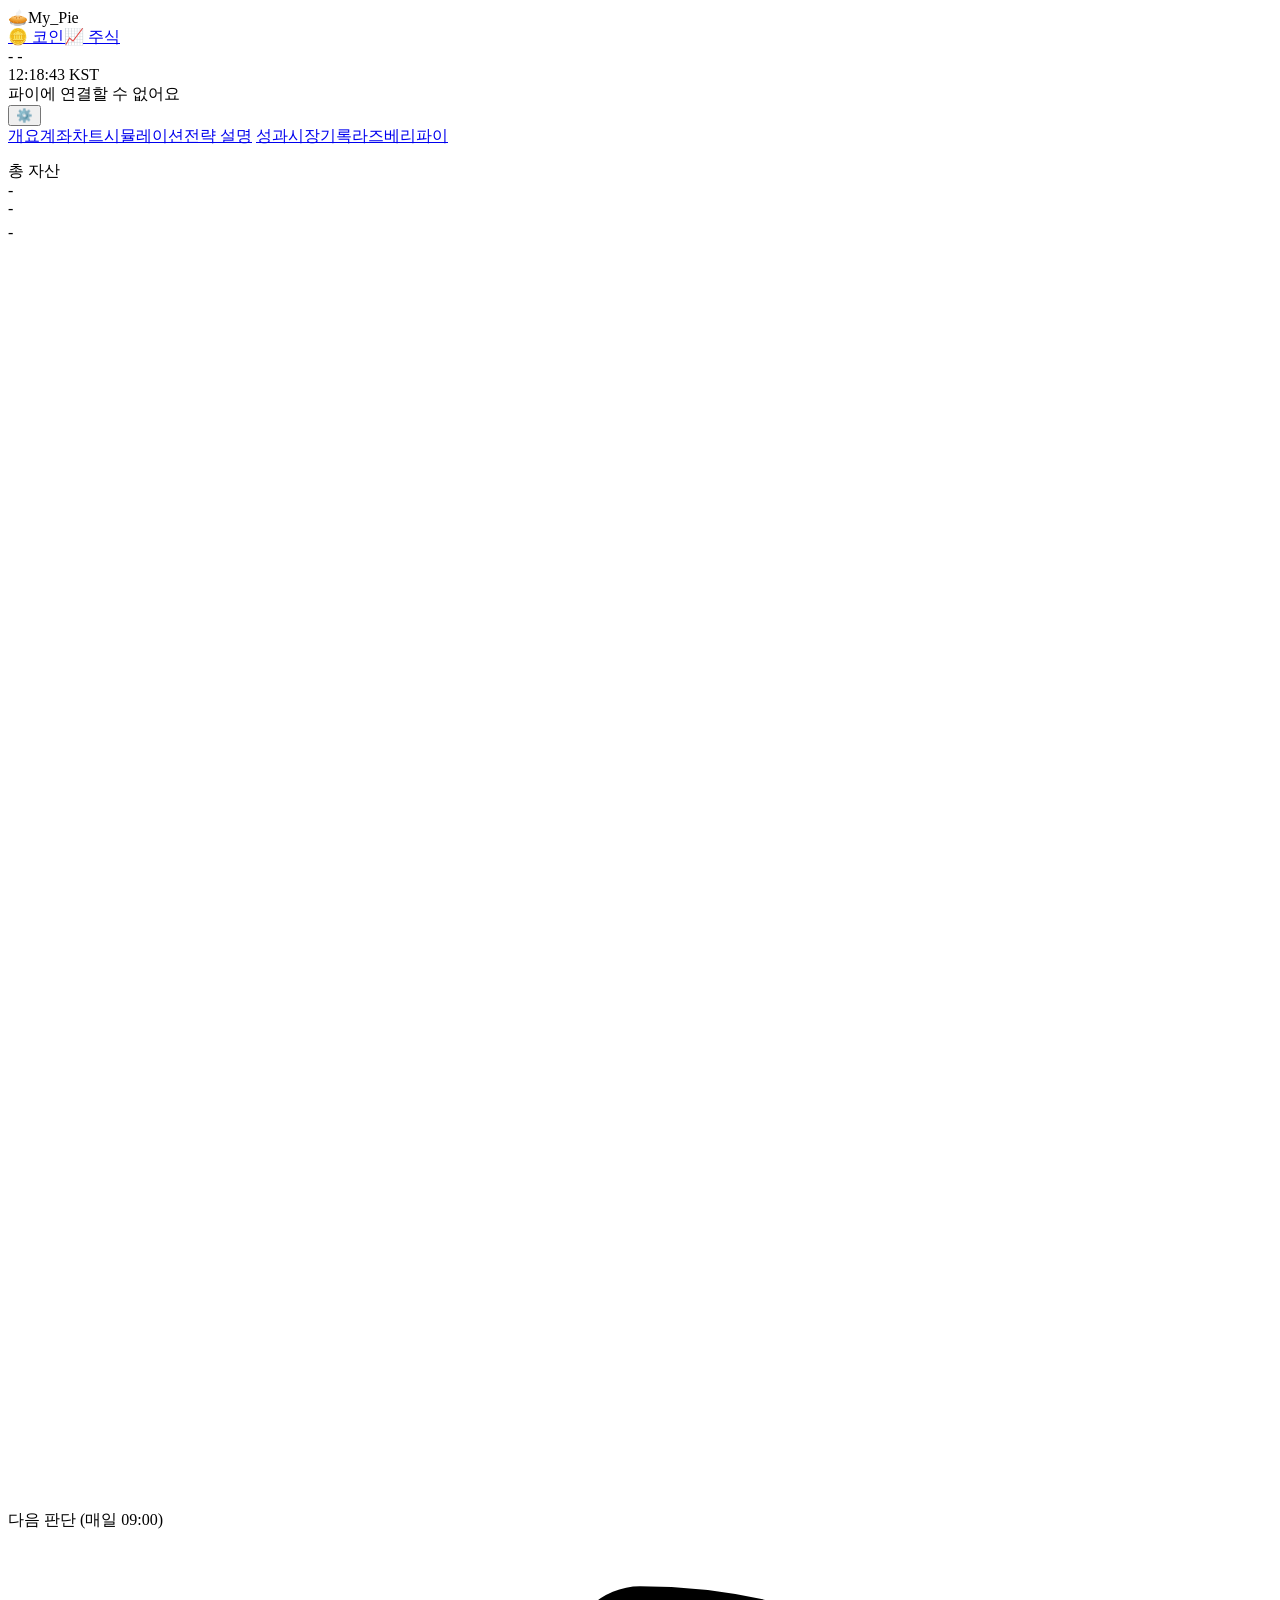
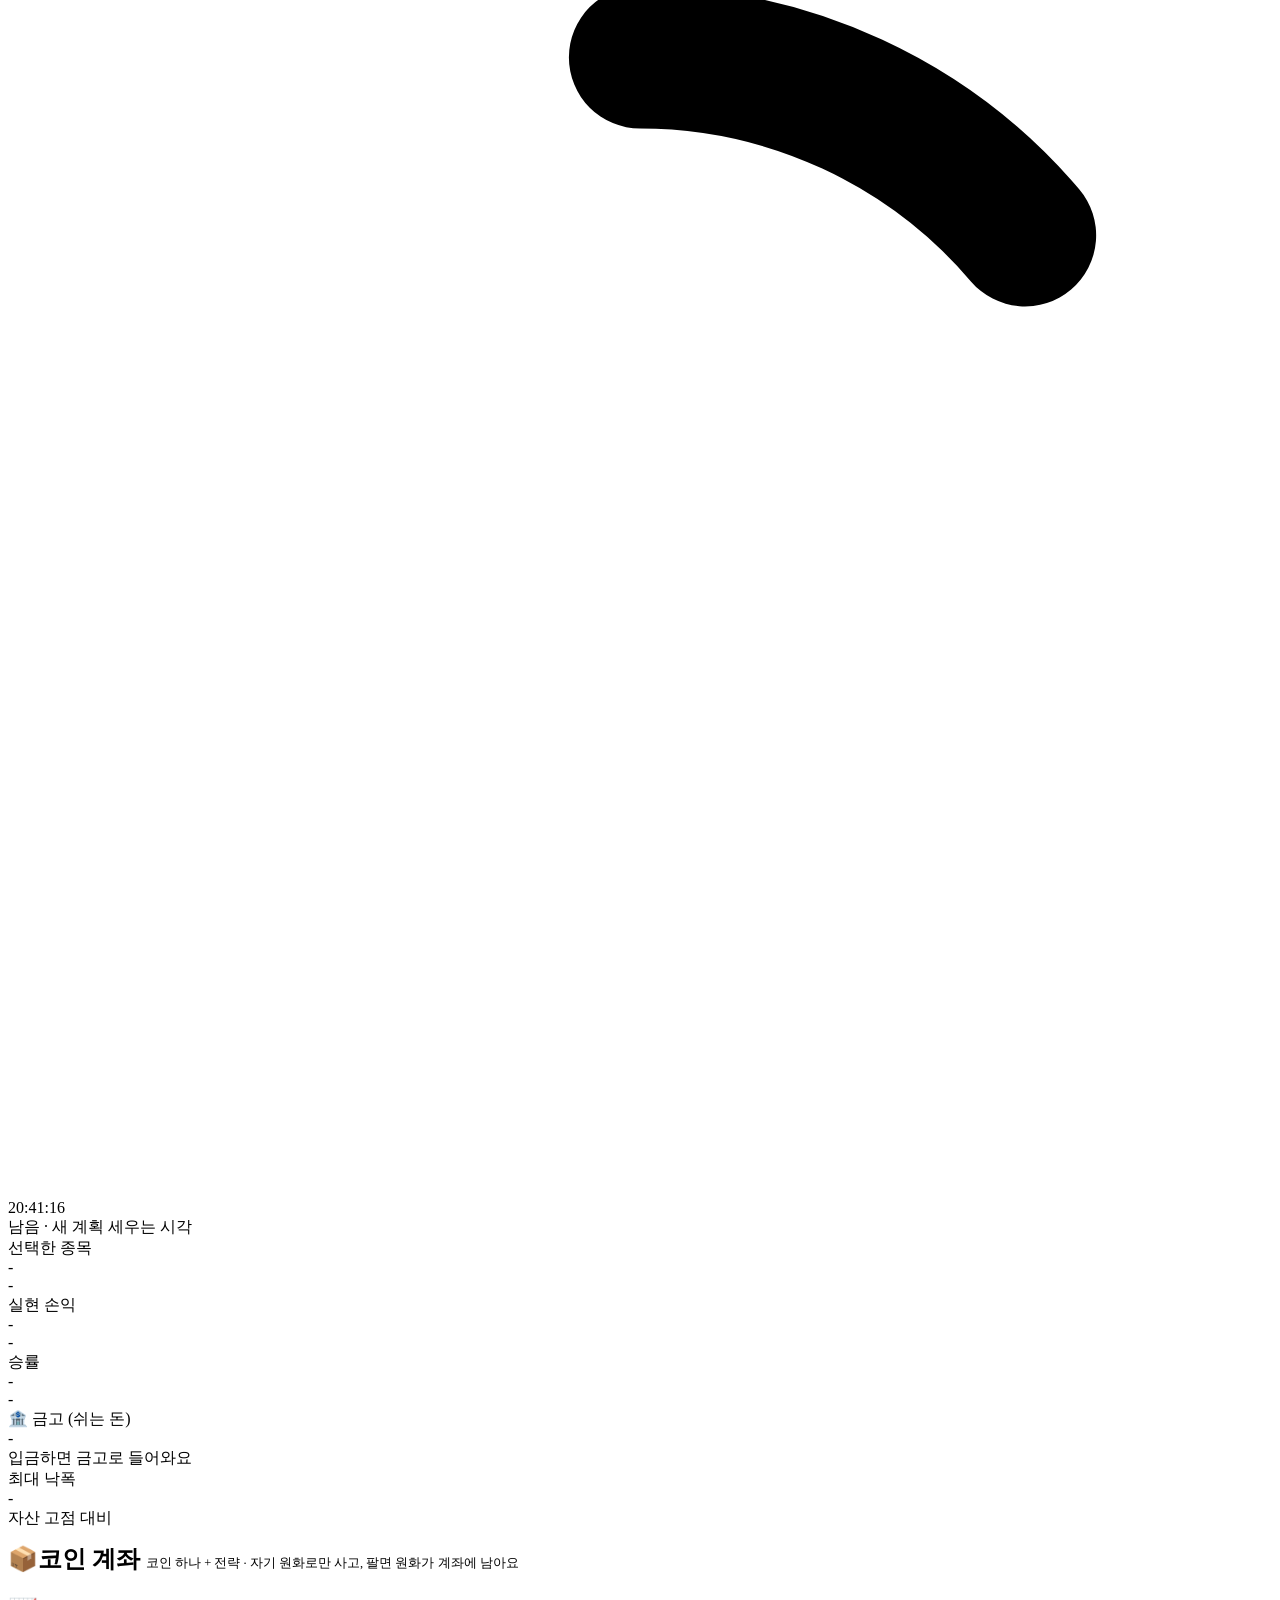
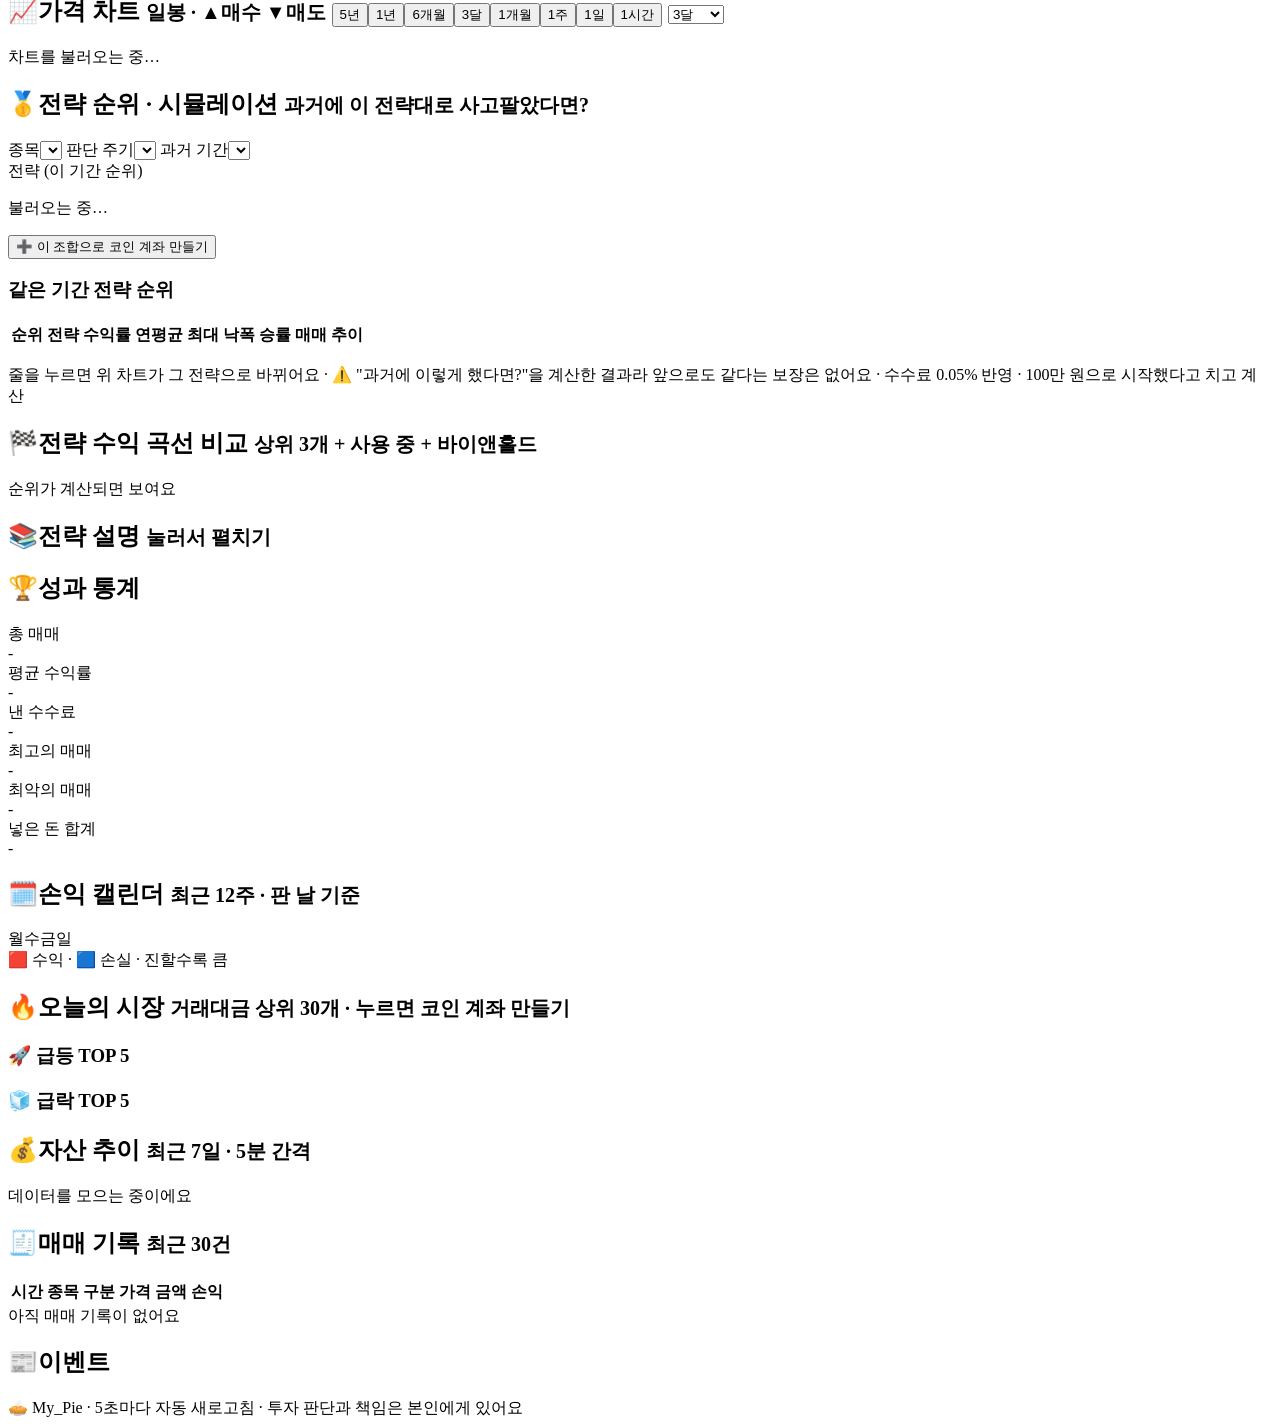
==== commit efced1bb: "Color strategy names by their call and enter keys in settings - Account cards color each strategy na" ====
--- a/mypie/static/index.html
+++ b/mypie/static/index.html
@@ -446,7 +446,7 @@
     const price = el('div', { class: 'slot-price num' }, priceText(x.price) + '원 ');
     if (rate != null) { const b = el('span', { class: 'badge', text: pct(rate) }); tone(b, rate); b.classList.add(rate > 0 ? 'up' : rate < 0 ? 'down' : 'x'); price.append(b); }
     const [pl, pv] = planLine(x);
-    const strat = el('div', { class: 'slot-strat' }, el('b', { text: '🧠 ' + x.strategy.label }),
+    const strat = el('div', { class: 'slot-strat' }, el('b', {}, '🧠 ', ...ruleNodes(x.rule, stratLabel, ruleSignals(x))),
                            x.stop_loss > 0 ? el('span', { class: 'tag stop', text: '🛑 ' + stopText(x.stop_loss) }) : '', ` · ${pl} ${pv}`);
     const state = el('div', { class: 'slot-state', text: (x.holding ? '🟢 ' : '⏳ ') + x.state_text });
     const m = byMarket[x.market];
@@ -534,7 +534,7 @@
   }
   if (d.live_ready && d.key_info && d.key_info.expire_at) {
     const left = Math.floor((new Date(d.key_info.expire_at) - parseTs(d.server_time)) / 86400e3);
-    if (left <= 30) add('warn', '🔑', `업비트 API 키가 ${left}일 뒤 만료돼요.`, '새 키를 받아 python3 -m mypie.keys 로 등록하세요.');
+    if (left <= 30) add('warn', '🔑', `업비트 API 키가 ${left}일 뒤 만료돼요.`, '새 키를 받아 ⚙️ 설정 → 🪙 코인 계좌에서 넣어 주세요.');
   }
 }
 
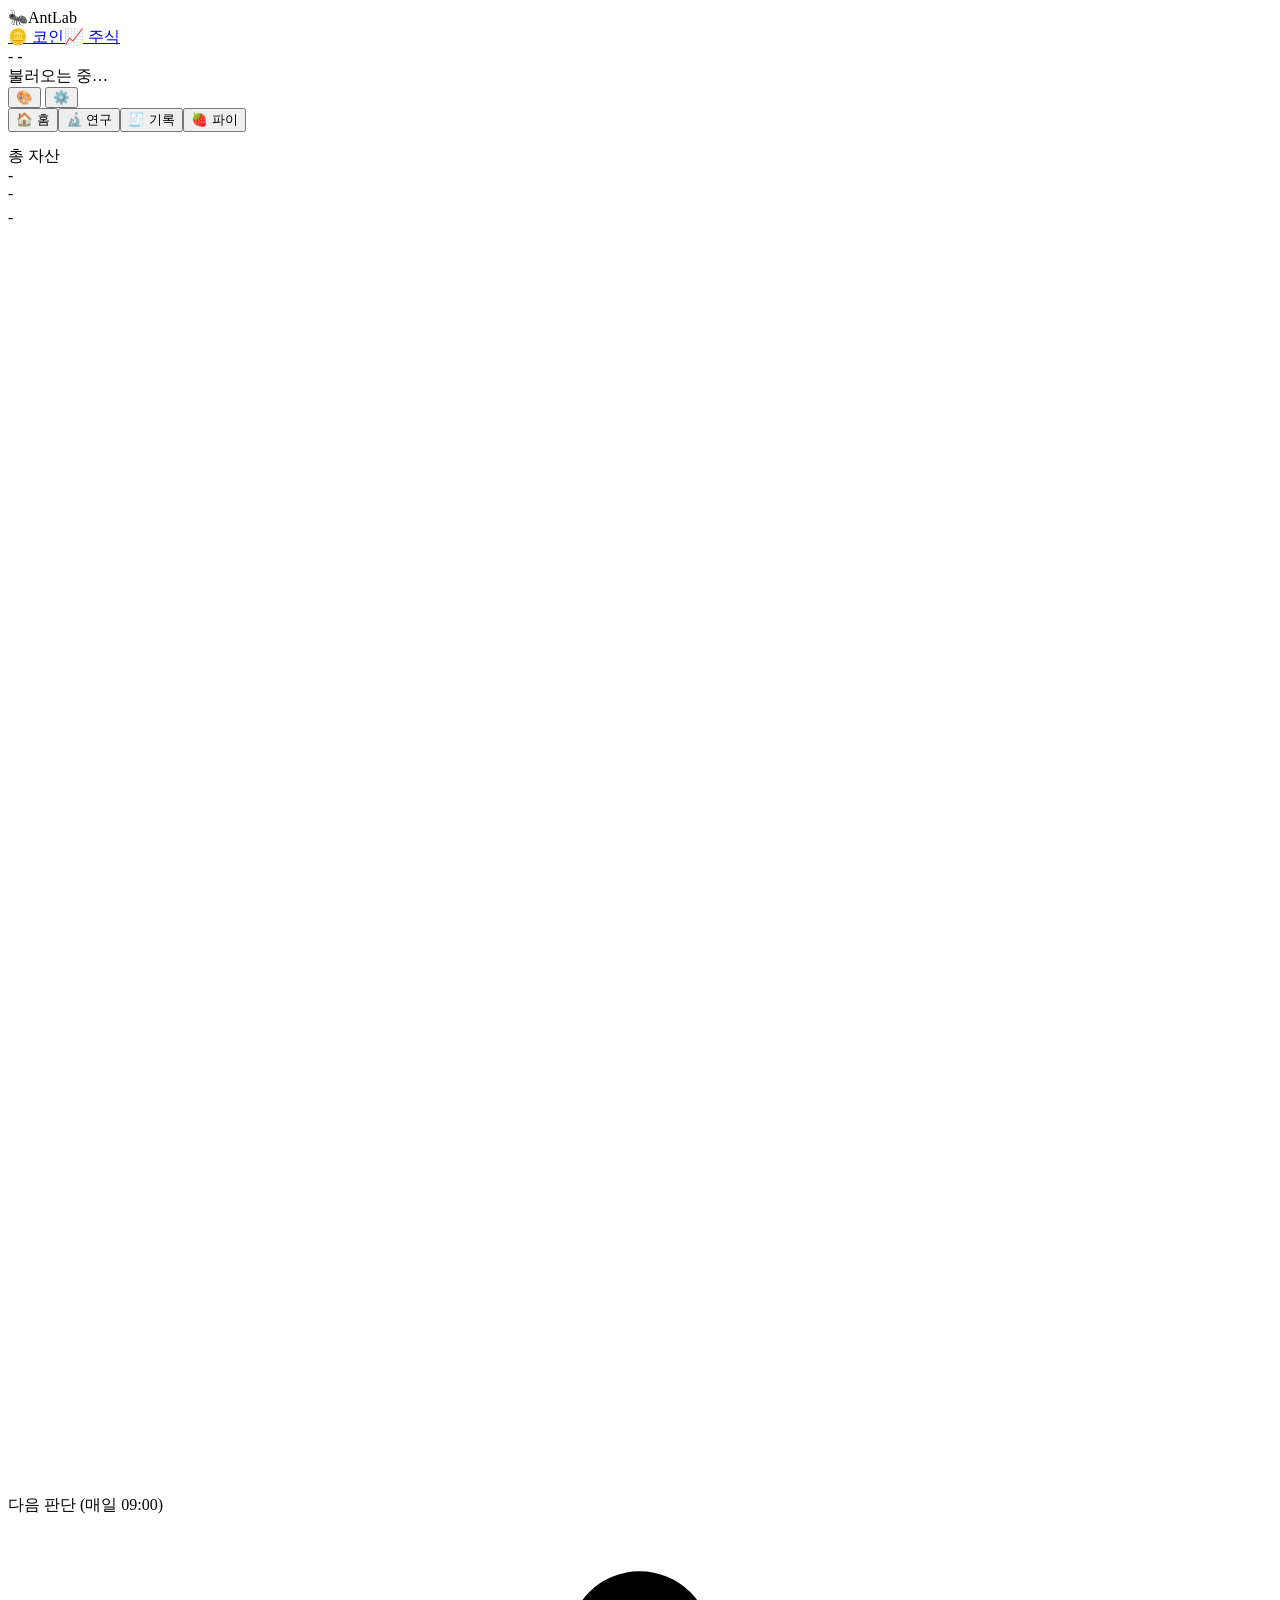
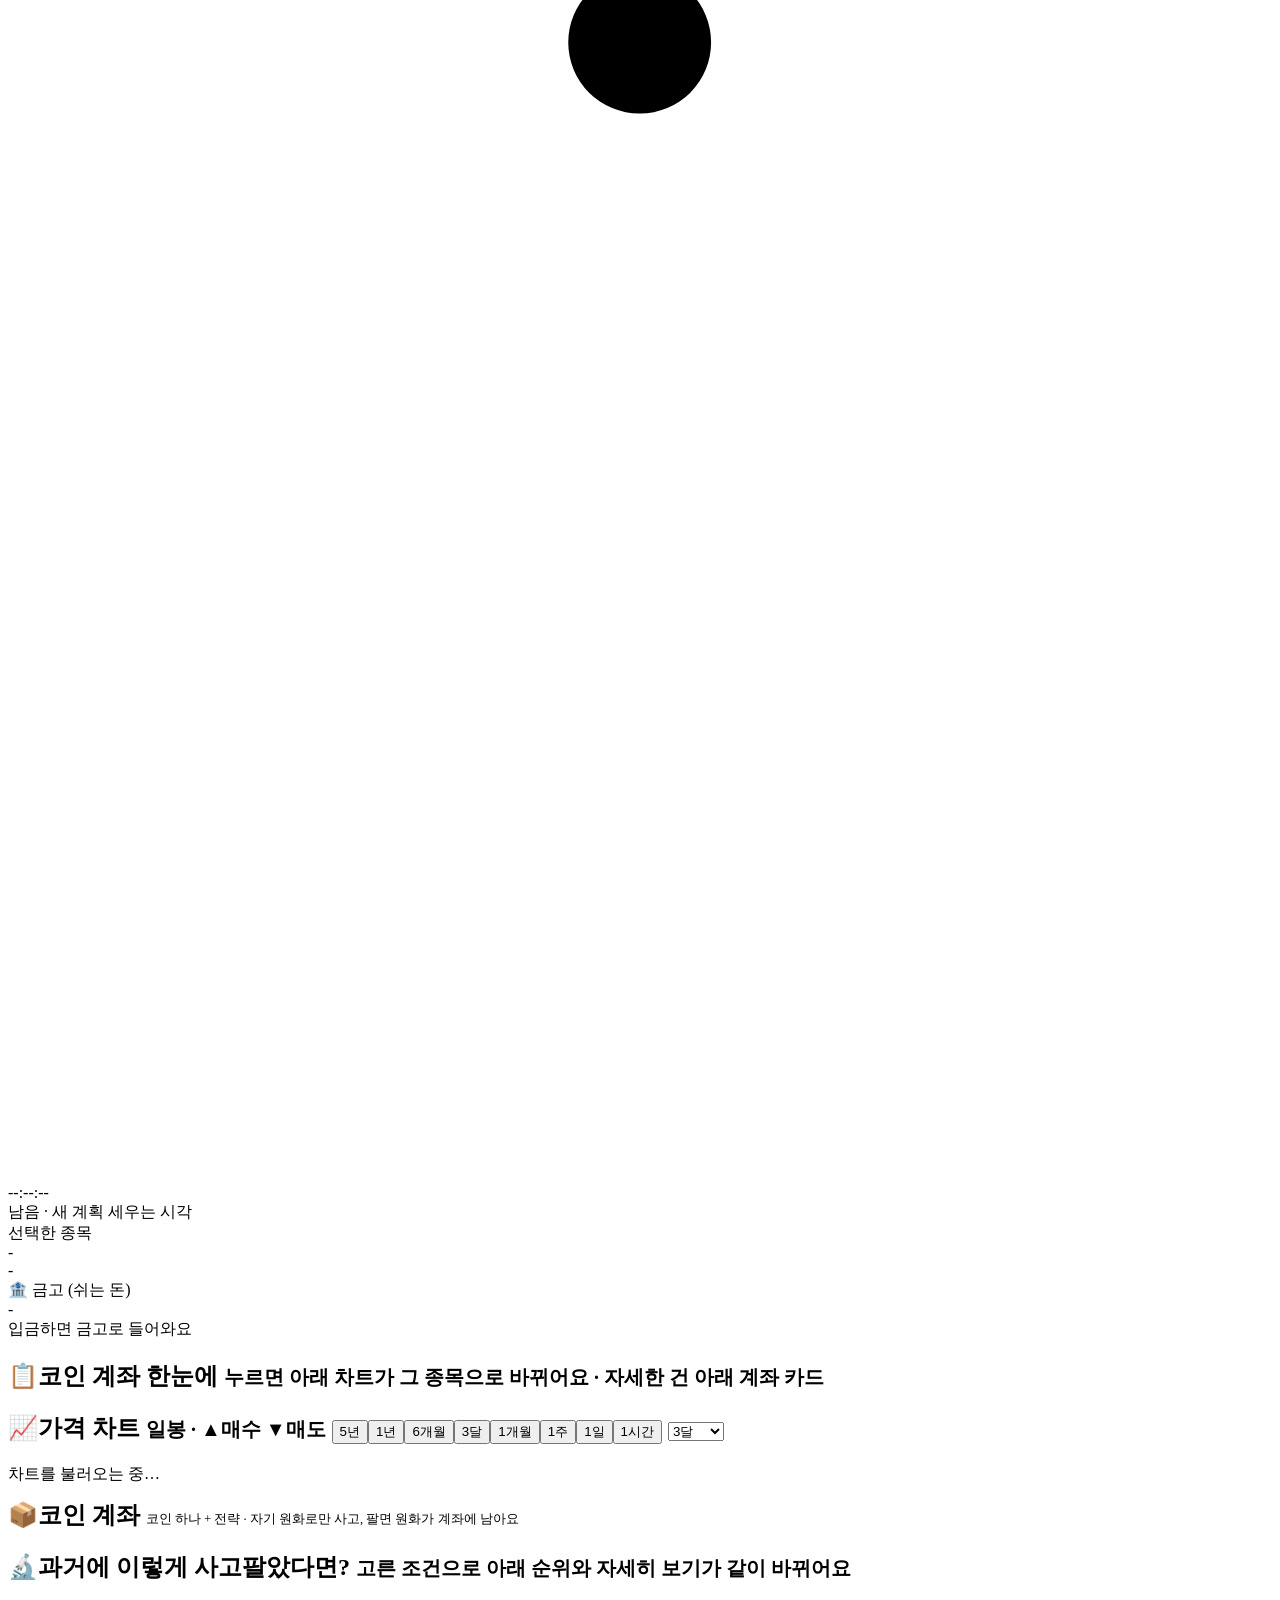
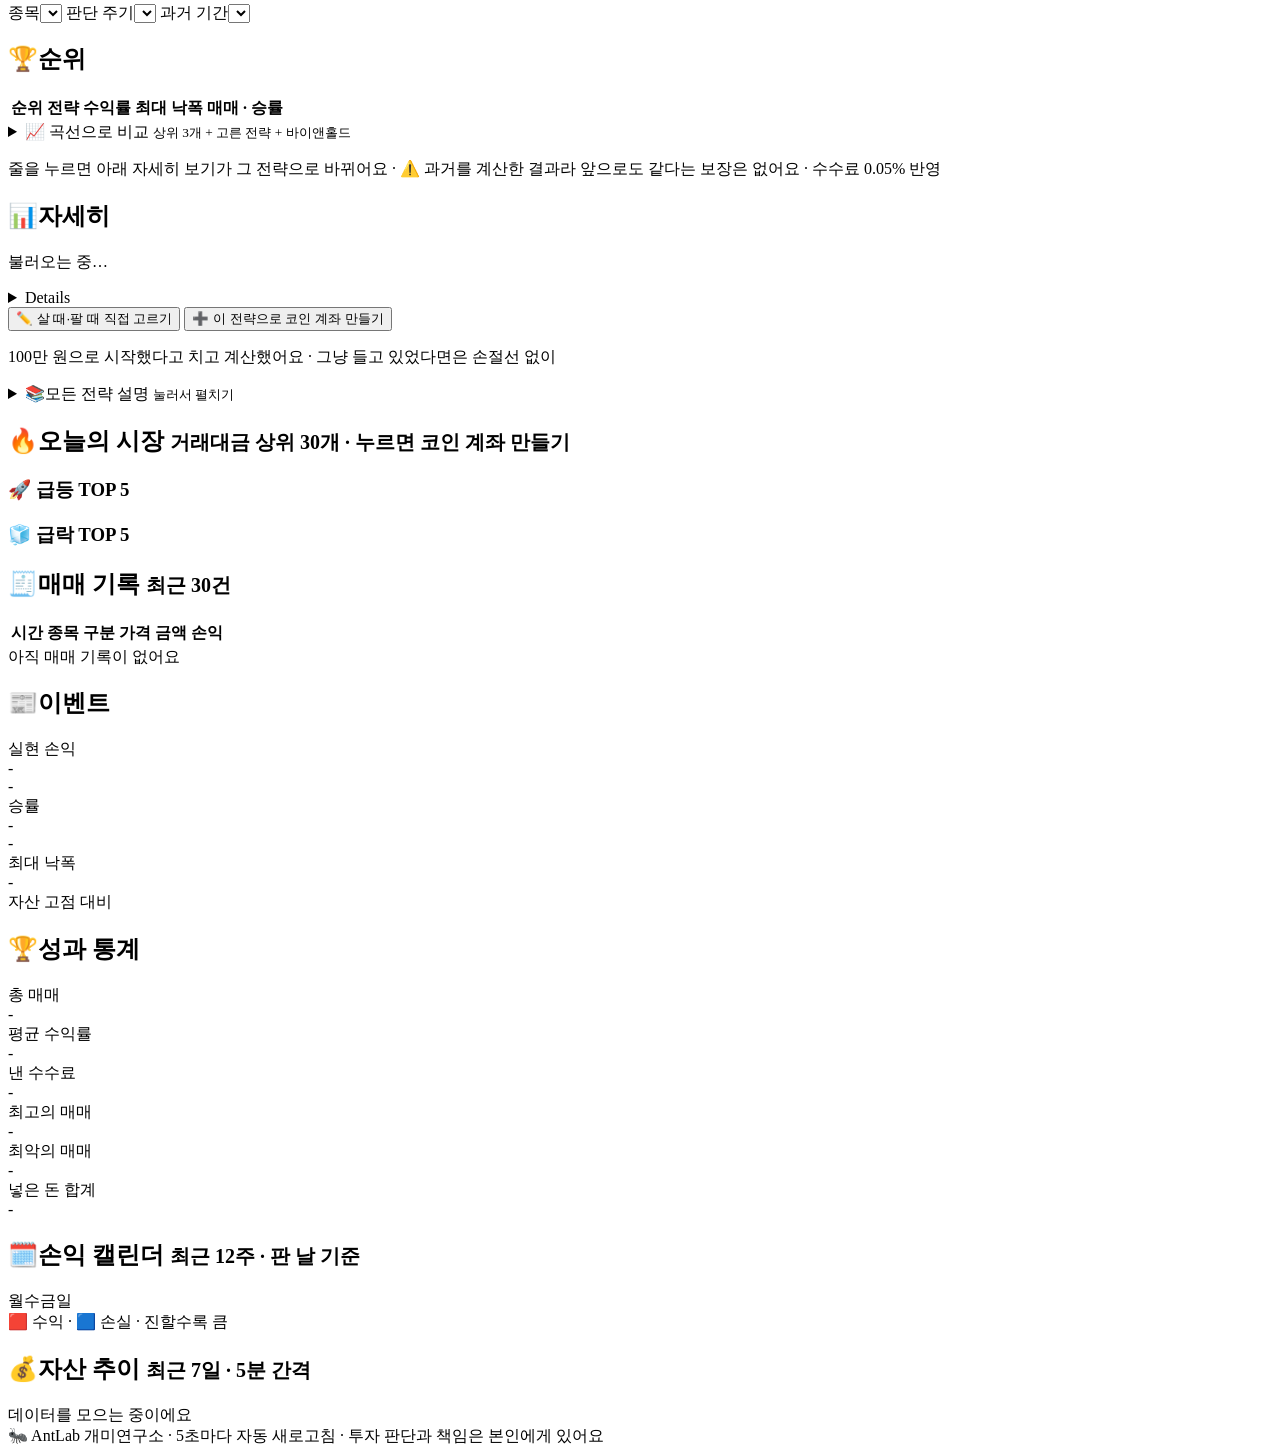
==== commit 612e99f3: "Research tab as pick, ranking, details; ask before a second account - Research tab rebuilt: one pick" ====
--- a/mypie/static/index.html
+++ b/mypie/static/index.html
@@ -3,27 +3,28 @@
 <head>
 <meta charset="utf-8">
 <meta name="viewport" content="width=device-width, initial-scale=1">
-<title>My_Pie</title>
-<link rel="icon" href="data:image/svg+xml,<svg xmlns='http://www.w3.org/2000/svg' viewBox='0 0 100 100'><text y='.9em' font-size='90'>🥧</text></svg>">
+<title>AntLab</title>
+<link rel="icon" href="data:image/svg+xml,<svg xmlns='http://www.w3.org/2000/svg' viewBox='0 0 100 100'><text y='.9em' font-size='90'>🐜</text></svg>">
 <link rel="stylesheet" href="/app.css">
+<script>try { const t = localStorage.getItem("mypie.theme"); if (t) document.documentElement.dataset.theme = t; } catch (e) {}</script><!-- 고른 테마를 그리기 전에 (🎨 버튼, theme.js) -->
 </head>
 <body>
 <div class="wrap">
   <div class="top">
     <div class="top-in">
-      <div class="brand"><span class="logo">🥧</span>My_Pie</div>
+      <div class="brand"><span class="logo">🐜</span>AntLab</div>
       <div class="seg switch"><a href="/" aria-current="page">🪙 코인</a><a href="/stock">📈 주식</a></div>
       <span class="chip" id="modeChip">-</span>
       <span class="chip" id="slotsChip">-</span>
       <div class="top-right">
         <span class="num" id="clock"></span>
         <div class="beat"><span class="dot" id="dot"></span><span id="beat">불러오는 중…</span></div>
+        <span class="theme-wrap"><button type="button" id="themeBtn" class="ghost small gear" aria-label="테마 (화면 색)" aria-haspopup="true" aria-expanded="false" title="테마">🎨</button></span>
         <button type="button" id="gear" class="ghost small gear" aria-label="설정 (텔레그램 · 모의투자/실거래)" title="설정">⚙️</button>
         <button type="button" id="logout" class="ghost small" hidden>로그아웃</button>
       </div>
-      <nav class="jump">
-        <a href="#overview">개요</a><a href="#accounts">계좌</a><a href="#chart">차트</a><a href="#sim">시뮬레이션</a><a href="#guides">전략 설명</a>
-        <a href="#stats">성과</a><a href="#market">시장</a><a href="#history">기록</a><a href="#system">라즈베리파이</a>
+      <nav class="tabs" id="tabs" role="tablist" aria-label="화면">
+        <button type="button" role="tab" data-go="home">🏠 홈</button><button type="button" role="tab" data-go="research">🔬 연구</button><button type="button" role="tab" data-go="records">🧾 기록</button><button type="button" role="tab" data-go="pi">🍓 파이</button>
       </nav>
     </div>
   </div>
@@ -31,7 +32,7 @@
   <div class="alerts" id="alerts"></div>
 
   <!-- 개요 -->
-  <div class="hero" id="overview" style="margin-top:14px">
+  <div class="hero four" id="overview" style="margin-top:14px" data-tab="home">
     <div class="card total-card">
       <div class="total-main">
         <div class="label" id="totalLabel">총 자산</div>
@@ -66,28 +67,41 @@
         <div class="range-labels num"><span id="rangeLow"></span><span id="rangeHigh"></span></div>
       </div>
     </div>
-  </div>
-
-  <div class="kpis">
-    <div class="card"><div class="label">실현 손익</div><div class="value num" id="realized">-</div><div class="sub" id="realizedSub">-</div></div>
-    <div class="card"><div class="label">승률</div><div class="value num" id="winrate">-</div><div class="sub" id="winrateSub">-</div></div>
     <div class="card"><div class="label">🏦 금고 (쉬는 돈)</div><div class="value num" id="vault">-</div><div class="sub" id="vaultSub">입금하면 금고로 들어와요</div>
       <div class="slot-actions" id="vaultActions" hidden>
         <button type="button" id="paperIn">＋ 가상 입금</button><button type="button" id="paperOut" class="ghost">가상 출금</button>
       </div>
       <div id="vaultPanel"></div>
     </div>
-    <div class="card"><div class="label">최대 낙폭</div><div class="value num" id="mdd">-</div><div class="sub" id="mddSub">자산 고점 대비</div></div>
   </div>
 
+  <!-- 계좌 한눈에 (한 계좌 한 줄) -->
+  <section class="card" id="brief" data-tab="home">
+    <h2><span class="ico">📋</span>코인 계좌 한눈에 <small>누르면 아래 차트가 그 종목으로 바뀌어요 · 자세한 건 아래 계좌 카드</small></h2>
+    <div class="brief" id="briefList"></div>
+  </section>
+
+  <!-- 차트 -->
+  <section class="card" id="chart" data-tab="home">
+    <h2><span class="ico">📈</span>가격 차트 <small id="chartSub">일봉 · ▲매수 ▼매도</small>
+      <span class="right seg ranges" id="daysSeg">
+        <button type="button" data-span="5y">5년</button><button type="button" data-span="1y">1년</button><button type="button" data-span="6m">6개월</button><button type="button" data-span="3m" aria-pressed="true">3달</button><button type="button" data-span="1m">1개월</button><button type="button" data-span="1w">1주</button><button type="button" data-span="1d">1일</button><button type="button" data-span="1h">1시간</button>
+      </span>
+      <select class="range-select" id="daysSel" aria-label="차트 기간"></select>
+    </h2>
+    <div class="pills" id="chartPills"></div>
+    <div class="chart-box" id="candleBox"><div class="empty">차트를 불러오는 중…</div></div>
+    <div class="legend" id="candleLegend"></div>
+  </section>
+
   <!-- 코인 계좌 -->
-  <section id="accounts" style="margin-top:14px">
+  <section id="accounts" style="margin-top:14px" data-tab="home">
     <h2 style="margin:0 0 10px"><span class="ico">📦</span>코인 계좌 <small class="muted" style="font-weight:400;font-size:12.5px">코인 하나 + 전략 · 자기 원화로만 사고, 팔면 원화가 계좌에 남아요</small></h2>
     <div class="slots" id="portfolio"></div>
   </section>
 
   <!-- 코인 계좌 만들기 -->
-  <section class="card" id="addBox" hidden>
+  <section class="card" id="addBox" hidden data-tab="home">
     <h2><span class="ico">➕</span>코인 계좌 만들기 <small>같은 코인도 다른 전략으로 여러 개 만들 수 있어요 · 실거래면 원래 있던 코인은 그 코인의 바이앤홀드 계좌로 모아요</small>
       <button type="button" class="ghost small right" id="addClose">닫기</button></h2>
     <div class="addgrid three">
@@ -104,59 +118,96 @@
     </div>
   </section>
 
-  <!-- 차트 -->
-  <section class="card" id="chart">
-    <h2><span class="ico">📈</span>가격 차트 <small id="chartSub">일봉 · ▲매수 ▼매도</small>
-      <span class="right seg ranges" id="daysSeg">
-        <button type="button" data-span="5y">5년</button><button type="button" data-span="1y">1년</button><button type="button" data-span="6m">6개월</button><button type="button" data-span="3m" aria-pressed="true">3달</button><button type="button" data-span="1m">1개월</button><button type="button" data-span="1w">1주</button><button type="button" data-span="1d">1일</button><button type="button" data-span="1h">1시간</button>
-      </span>
-      <select class="range-select" id="daysSel" aria-label="차트 기간"></select>
-    </h2>
-    <div class="pills" id="chartPills"></div>
-    <div class="chart-box" id="candleBox"><div class="empty">차트를 불러오는 중…</div></div>
-    <div class="legend" id="candleLegend"></div>
-  </section>
-
-  <!-- 전략 순위 · 시뮬레이션 -->
-  <section class="card" id="sim">
-    <h2><span class="ico">🥇</span>전략 순위 · 시뮬레이션 <small>과거에 이 전략대로 사고팔았다면?</small></h2>
+  <!-- 연구: ① 고르기 → ② 순위 (전략 + 좋은 조합, finder.js) → ③ 자세히 (시뮬레이션) · 전략 설명은 맨 아래 접어 둔다 -->
+  <section class="card pick-card" id="pick" data-tab="research">
+    <h2><span class="ico">🔬</span>과거에 이렇게 사고팔았다면? <small>고른 조건으로 아래 순위와 자세히 보기가 같이 바뀌어요</small></h2>
     <div class="simbar">
       <label><span>종목</span><select id="simMarket"></select></label>
       <label><span>판단 주기</span><select id="simTf"></select></label>
       <label><span>과거 기간</span><select id="simDays"></select></label>
-      <div class="simrule"><span>전략 (이 기간 순위)</span><div id="simRule"></div></div>
       <div class="simrule" id="simStop"></div>
     </div>
+  </section>
+
+  <section class="card" id="rankCard" data-tab="research">
+    <h2><span class="ico">🏆</span>순위 <small id="rankSub"></small></h2>
+    <div class="rank-seg" id="rankSeg" hidden></div>
+    <div class="scroll">
+      <table class="rank-table">
+        <thead><tr><th class="left">순위</th><th class="left">전략</th><th>수익률</th><th>최대 낙폭</th><th>매매 · 승률</th></tr></thead>
+        <tbody id="ranks"></tbody>
+      </table>
+    </div>
+    <div class="empty" id="ranksEmpty" hidden></div>
+    <div class="rank-foot" id="rankFoot"></div>
+    <details class="fold-box">
+      <summary>📈 곡선으로 비교 <small id="compareSub">상위 3개 + 고른 전략 + 바이앤홀드</small></summary>
+      <div class="chart-box" id="compareBox"><div class="empty">순위가 계산되면 보여요</div></div>
+      <div class="legend" id="compareLegend"></div>
+    </details>
+    <p class="note">줄을 누르면 아래 자세히 보기가 그 전략으로 바뀌어요 · ⚠️ 과거를 계산한 결과라 앞으로도 같다는 보장은 없어요 · 수수료 0.05% 반영</p>
+  </section>
+
+  <section class="card" id="sim" data-tab="research">
+    <h2><span class="ico">📊</span>자세히 <small id="simTitle"></small></h2>
     <p class="simline" id="simLine">불러오는 중…</p>
     <div class="simjob" id="simJob" hidden></div>
     <div class="simtiles" id="simTiles"></div>
     <div class="chart-box" id="simBox"></div>
     <div class="legend" id="simLegend"></div>
-    <div class="tools"><button type="button" id="simUse">➕ 이 조합으로 코인 계좌 만들기</button></div>
-    <h3 class="subhead" id="rankPeriod">같은 기간 전략 순위</h3>
-    <div class="scroll">
-      <table>
-        <thead><tr><th class="left">순위</th><th class="left">전략</th><th>수익률</th><th>연평균</th><th>최대 낙폭</th><th>승률</th><th>매매</th><th>추이</th></tr></thead>
-        <tbody id="ranks"></tbody>
-      </table>
+    <details class="fold-box" id="simGuide"></details>
+    <div class="tools">
+      <button type="button" class="ghost" id="simEditBtn">✏️ 살 때·팔 때 직접 고르기</button>
+      <button type="button" id="simUse">➕ 이 전략으로 코인 계좌 만들기</button>
     </div>
-    <div class="empty" id="ranksEmpty"></div>
-    <p class="note">줄을 누르면 위 차트가 그 전략으로 바뀌어요 · ⚠️ "과거에 이렇게 했다면?"을 계산한 결과라 앞으로도 같다는 보장은 없어요 · 수수료 0.05% 반영 · 100만 원으로 시작했다고 치고 계산</p>
+    <div class="sim-ask" id="simAsk" hidden></div><!-- 같은 코인 계좌가 있으면: 그 계좌 전략 바꾸기 / 새로 만들기 -->
+
+    <div class="sim-edit" id="simEdit" hidden>
+      <div class="simrule"><span>살 때·팔 때 (이 기간 순위)</span><div id="simRule"></div></div>
+    </div>
+    <p class="note">100만 원으로 시작했다고 치고 계산했어요 · 그냥 들고 있었다면은 손절선 없이</p>
   </section>
 
-  <div class="row3" id="guides">
+  <section class="card" id="guides" data-tab="research">
+    <details class="fold-box">
+      <summary><span class="ico">📚</span>모든 전략 설명 <small id="guidesSub">눌러서 펼치기</small></summary>
+      <div id="guideList"></div>
+    </details>
+  </section>
+
+  <section class="card" id="market" data-tab="home">
+    <h2><span class="ico">🔥</span>오늘의 시장 <small>거래대금 상위 30개 · 누르면 코인 계좌 만들기</small></h2>
+    <div class="movers">
+      <div><h3>🚀 급등 TOP 5</h3><div id="gainers"></div></div>
+      <div><h3>🧊 급락 TOP 5</h3><div id="losers"></div></div>
+    </div>
+    <div class="note" id="moversNote"></div>
+  </section>
+
+  <div class="row3" id="history" data-tab="records">
     <section class="card">
-      <h2><span class="ico">🏁</span>전략 수익 곡선 비교 <small id="compareSub">상위 3개 + 사용 중 + 바이앤홀드</small></h2>
-      <div class="chart-box" id="compareBox"><div class="empty">순위가 계산되면 보여요</div></div>
-      <div class="legend" id="compareLegend"></div>
+      <h2><span class="ico">🧾</span>매매 기록 <small>최근 30건</small></h2>
+      <div class="scroll">
+        <table>
+          <thead><tr><th class="left">시간</th><th class="left">종목</th><th class="left">구분</th><th>가격</th><th>금액</th><th>손익</th></tr></thead>
+          <tbody id="trades"></tbody>
+        </table>
+      </div>
+      <div class="empty" id="tradesEmpty">아직 매매 기록이 없어요</div>
     </section>
     <section class="card">
-      <h2><span class="ico">📚</span>전략 설명 <small id="guidesSub">눌러서 펼치기</small></h2>
-      <div id="guideList"></div>
+      <h2><span class="ico">📰</span>이벤트</h2>
+      <ul class="events" id="events"></ul>
     </section>
   </div>
 
-  <div class="row2" id="stats">
+  <div class="kpis three" data-tab="records">
+    <div class="card"><div class="label">실현 손익</div><div class="value num" id="realized">-</div><div class="sub" id="realizedSub">-</div></div>
+    <div class="card"><div class="label">승률</div><div class="value num" id="winrate">-</div><div class="sub" id="winrateSub">-</div></div>
+    <div class="card"><div class="label">최대 낙폭</div><div class="value num" id="mdd">-</div><div class="sub" id="mddSub">자산 고점 대비</div></div>
+  </div>
+
+  <div class="row2" id="stats" data-tab="records">
     <section class="card">
       <h2><span class="ico">🏆</span>성과 통계 <small id="statsSub"></small><span class="right streak" id="streak" hidden></span></h2>
       <div class="stat-grid">
@@ -176,48 +227,26 @@
     </section>
   </div>
 
-  <div class="row2">
-    <section class="card" id="market">
-      <h2><span class="ico">🔥</span>오늘의 시장 <small>거래대금 상위 30개 · 누르면 코인 계좌 만들기</small></h2>
-      <div class="movers">
-        <div><h3>🚀 급등 TOP 5</h3><div id="gainers"></div></div>
-        <div><h3>🧊 급락 TOP 5</h3><div id="losers"></div></div>
-      </div>
-      <div class="note" id="moversNote"></div>
-    </section>
-    <section class="card">
-      <h2><span class="ico">💰</span>자산 추이 <small id="chartTitle">최근 7일 · 5분 간격</small></h2>
-      <div class="chart-box" id="equityBox"><div class="empty">데이터를 모으는 중이에요</div></div>
-    </section>
-  </div>
-
-  <div class="row3" id="history">
-    <section class="card">
-      <h2><span class="ico">🧾</span>매매 기록 <small>최근 30건</small></h2>
-      <div class="scroll">
-        <table>
-          <thead><tr><th class="left">시간</th><th class="left">종목</th><th class="left">구분</th><th>가격</th><th>금액</th><th>손익</th></tr></thead>
-          <tbody id="trades"></tbody>
-        </table>
-      </div>
-      <div class="empty" id="tradesEmpty">아직 매매 기록이 없어요</div>
-    </section>
-    <section class="card">
-      <h2><span class="ico">📰</span>이벤트</h2>
-      <ul class="events" id="events"></ul>
-    </section>
-  </div>
-
-  <section class="card" id="system"></section><!-- 라즈베리파이 상태: /pi.js가 채운다 -->
-
-  <footer>🥧 My_Pie · 5초마다 자동 새로고침 · 투자 판단과 책임은 본인에게 있어요</footer>
+  <section class="card" id="equityCard" data-tab="records">
+    <h2><span class="ico">💰</span>자산 추이 <small id="chartTitle">최근 7일 · 5분 간격</small></h2>
+    <div class="chart-box" id="equityBox"><div class="empty">데이터를 모으는 중이에요</div></div>
+  </section>
+
+  <section class="card" id="system" data-tab="pi"></section><!-- 라즈베리파이 상태: /pi.js가 채운다 -->
+
+  <footer>🐜 AntLab 개미연구소 · 5초마다 자동 새로고침 · 투자 판단과 책임은 본인에게 있어요</footer>
 </div>
 <div class="toasts" id="toasts"></div>
 
 <script src="/rules.js"></script>
+<script src="/tabs.js"></script>
+<script src="/curve.js"></script>
+<script src="/slotnums.js"></script>
+<script src="/finder.js"></script>
 <script src="/simjob.js"></script>
 <script src="/pi.js"></script>
 <script src="/settings.js"></script>
+<script src="/theme.js"></script>
 <script>
 // ---------- 도우미 ----------
 const $ = (id) => document.getElementById(id);
@@ -365,11 +394,12 @@
   renderResults(d.results);
   if (S.add && !$('addBox').hidden && addSig() !== S.addSig) renderAdd();  // 순위 계산이 끝나면 고르는 칸도 새로
   renderDonut(s);
+  renderBrief(s);
   renderSlots(s);
   renderSelected(s);
   renderPills();
 
-  document.title = `${won(a.equity)} · My_Pie`;
+  document.title = `${won(a.equity)} · AntLab`;
   $('chartTitle').textContent = `${live ? '실거래' : '모의투자'} · 최근 7일 · 5분 간격`;
   simTick();
   renderCompare();
@@ -404,16 +434,8 @@
   parts.forEach((p) => lg.append(el('span', {}, el('i', { style: `background:${p.color}` }), `${p.label} ${(p.v / total * 100).toFixed(1)}%`)));
 }
 
-function realizedTile(x) {  // 판 매매로 확정된 손익 (수수료 뺀 뒤): 합계 + 번 돈·잃은 돈
-  const v = el('div', { class: 'v num', text: x.sells ? signedWon(x.realized) : '0원' }); tone(v, x.realized);
-  return el('div', { class: 'tile wide', title: '판 매매로 확정된 손익이에요. 수수료는 이미 뺐어요.' },
-    el('div', { class: 'label', text: x.sells ? `💰 확정 손익 · ${x.wins}승 ${x.sells - x.wins}패` : '💰 확정 손익' }), v,
-    el('div', { class: 'sub num', text: x.sells ? `(번 돈 ${signedWon(x.gains)} · 잃은 돈 ${signedWon(x.losses)})` : '(아직 판 매매가 없어요)' }));
-}
-function holdLine(text, n) {  // 카드의 수익률·손익 아래 '(바이앤홀드 …)' 한 줄
-  const d = el('div', { class: 'sub num hold-line', text: text || '(-)', title: '괄호 안 = 같은 돈을 같은 때 넣고 그냥 들고 있었다면 (바이앤홀드)' });
-  tone(d, n);
-  return d;
+function stateNote(t) {  // 봇의 상태 글에서 '다음 판단 01:00'처럼 위 ⏱ 줄과 겹치는 시각을 뺀다
+  return String(t || '').replace(/ · (다음 판단 \d\d:\d\d|매일 09시 판단)$/, '').replace(/ · \d\d:\d\d에 다시 판단$/, '');
 }
 function planLine(x) {
   const p = x.plan;
@@ -427,38 +449,85 @@
   return [x.tf === '1d' ? '오늘 신호' : '이번 봉 신호', x.holding ? '보유 유지' : '관망'];
 }
 
+// 계좌 한눈에: 한 계좌 한 줄 (이름 · 상태 · 평가금액 · 수익률). 누르면 차트가 그 종목으로
+function renderBrief(s) {
+  const box = $('briefList');
+  box.innerHTML = '';
+  if (!s.slots.length) { box.append(el('p', { class: 'muted', text: '아직 코인 계좌가 없어요. 아래 ＋ 코인 계좌 만들기로 만들어요.' })); return; }
+  box.append(el('div', { class: 'brief-row head' }, el('span'), el('span', { text: '계좌' }), el('span', { text: '상태' }),
+                el('span', { class: 'brief-val', text: '평가금액' }), el('span', { class: 'brief-ret', text: '수익률' })));
+  s.slots.forEach((x, i) => {
+    const [mark, word] = x.closing ? ['🧹', '팔고 빼는 중'] : x.holding ? ['🟢', '보유'] : x.book.krw >= (S.data.min_order || 5000) ? ['⏳', '대기'] : ['👀', '지켜보기'];
+    const ret = el('span', { class: 'brief-ret num', text: pct(x.return_pct) }); tone(ret, x.return_pct);
+    const row = el('div', { class: 'brief-row' + (x.rank_key === S.sel ? ' sel' : ''), role: 'button', tabindex: '0', title: '눌러서 이 종목 차트 보기' },
+      el('span', { class: 'brief-dot', style: `background:${slotColor(i)}` }),
+      el('span', { class: 'brief-name' }, x.name, el('small', { text: `${sym(x.market)} · ${x.tf_label}` })),
+      el('span', { class: 'brief-state', title: word }, mark, el('span', { class: 'brief-word', text: ' ' + word })),
+      el('span', { class: 'brief-val num', text: won(x.equity) }), ret);
+    row.onclick = () => selectMarket(x.rank_key);
+    row.onkeydown = (ev) => { if (ev.key === 'Enter' || ev.key === ' ') { ev.preventDefault(); selectMarket(x.rank_key); } };
+    box.append(row);
+  });
+}
+
+// 계좌 카드 접기·펼치기: 처음엔 접혀서 이름·현재가·전략 줄과 계좌 금액(수익률)만, 누르면 펼쳐서 전부와 작은 수익 그래프(curve.js).
+// 펼친 카드는 이 기기에 기억한다 (못 쓰는 브라우저면 그냥 매번 접힌 채로)
+const CARD_KEY = 'mypie.cards.coin';
+const openCards = (() => { try { return new Set(JSON.parse(localStorage.getItem(CARD_KEY) || '[]')); } catch (e) { return new Set(); } })();
+function toggleCard(id, open) {
+  if (open) openCards.add(id); else { openCards.delete(id); if (S.open.slot === id) S.open = {}; }
+  try { localStorage.setItem(CARD_KEY, JSON.stringify([...openCards])); } catch (e) { /* 기억만 못 한다 */ }
+  renderSlots(S.data.status);
+}
+function foldParts(x) {  // [펼치기·접기 버튼, 접혔을 때 한 줄], 펼쳤는지
+  const expanded = openCards.has(x.id) || S.open.slot === x.id;
+  const fold = el('button', { type: 'button', class: 'ghost small fold' + (expanded ? ' up' : ''), 'aria-expanded': String(expanded),
+                             'aria-label': expanded ? '접기' : '펼치기', title: expanded ? '접기' : '펼치기' });
+  fold.innerHTML = '<svg viewBox="0 0 24 24" aria-hidden="true"><path d="M6 9l6 6 6-6"/></svg>';  // 굵은 화살표 (글자 ▾는 폰에서 점처럼 작다)
+  fold.onclick = (ev) => { ev.stopPropagation(); toggleCard(x.id, !expanded); };
+  const ret = el('span', { class: 'num', text: `(${pct(x.return_pct)})` }); tone(ret, x.return_pct);
+  const sum = el('div', { class: 'slot-sum num' }, el('span', { class: 'label', text: '계좌 ' }), won(x.equity) + ' ', ret);
+  return [fold, sum, expanded];
+}
+
 function renderSlots(s) {
   const box = $('portfolio');
   const focused = document.activeElement && box.contains(document.activeElement) && ['INPUT', 'SELECT'].includes(document.activeElement.tagName);
   if (focused) return;  // 입력 중이면 다시 그리지 않는다 (글자가 날아가지 않게)
   box.innerHTML = '';
-  const byMarket = (S.stats && S.stats.by_market) || {};
   s.slots.forEach((x, i) => {
     const t = ticker(x.market), rate = t ? (x.price / t.prev_close - 1) * 100 : null;
     const card = el('div', { class: 'card slot-card' + (x.rank_key === S.sel ? ' sel' : ''), title: '눌러서 이 종목의 차트·순위 보기' });
     card.append(el('div', { class: 'bar', style: `background:${slotColor(i)}` }));
     const chip = x.closing ? '🧹 팔고 빼는 중' : x.holding ? '🟢 보유' : x.book.krw >= (S.data.min_order || 5000) ? '⏳ 대기' : '👀 지켜보기';
+    const [fold, sum, expanded] = foldParts(x);
+    card.classList.add(expanded ? 'open' : 'folded');
+    card.dataset.slot = x.id;
+    if (S.flashSlot && S.flashSlot.id === x.id && Date.now() < S.flashSlot.until) card.classList.add('flash');  // 찾아온 카드 (다시 그려도)
     const head = el('div', { class: 'slot-head' },
-      el('div', { class: 'slot-name' }, x.name, el('small', { text: sym(x.market) })), el('span', { class: 'chip', text: chip }));
+      el('div', { class: 'slot-name' }, x.name, el('small', { text: sym(x.market) })),
+      el('div', { class: 'slot-chips' }, el('span', { class: 'chip', text: chip }), fold));
     const nextMs = parseTs(x.next_at).getTime() - (Date.now() + S.offset);
     const when = el('div', { class: 'slot-when' }, el('span', { class: 'chip', text: `⏱ ${x.tf_label}` }),
       ` 다음 판단 ${x.tf === '1d' ? '09:00' : x.next_at.slice(11, 16)} · `, el('span', { 'data-next': x.next_at, text: leftText(nextMs) }));
     const price = el('div', { class: 'slot-price num' }, priceText(x.price) + '원 ');
     if (rate != null) { const b = el('span', { class: 'badge', text: pct(rate) }); tone(b, rate); b.classList.add(rate > 0 ? 'up' : rate < 0 ? 'down' : 'x'); price.append(b); }
     const [pl, pv] = planLine(x);
-    const strat = el('div', { class: 'slot-strat' }, el('b', {}, '🧠 ', ...ruleNodes(x.rule, stratLabel, ruleSignals(x))),
-                           x.stop_loss > 0 ? el('span', { class: 'tag stop', text: '🛑 ' + stopText(x.stop_loss) }) : '', ` · ${pl} ${pv}`);
-    const state = el('div', { class: 'slot-state', text: (x.holding ? '🟢 ' : '⏳ ') + x.state_text });
-    const m = byMarket[x.market];
-    const ret = el('div', { class: 'v num', text: pct(x.return_pct) }); tone(ret, x.return_pct);
-    const right = x.holding
-      ? (() => { const v = el('div', { class: 'v num', text: `${signedWon(x.unrealized)}` }); tone(v, x.unrealized); return el('div', { class: 'tile' }, el('div', { class: 'label', text: `평가 손익 ${pct(x.unrealized_pct, 1)}` }), v); })()
-      : el('div', { class: 'tile' }, el('div', { class: 'label', text: '계좌 원화' }), el('div', { class: 'v num', text: won(x.book.krw) }));
-    const retTile = el('div', { class: 'tile' }, el('div', { class: 'label', text: m ? `계좌 수익률 · ${m.wins}승 ${m.round_trips - m.wins}패` : '계좌 수익률' }), ret);
-    // 같은 돈을 같은 때 넣고 그냥 들고 있었다면 (바이앤홀드)
-    retTile.append(holdLine(x.hold_return_pct == null ? null : `(${pct(x.hold_return_pct)})`, x.hold_return_pct));
-    right.append(holdLine(x.hold_pnl == null ? null : `(${signedWon(x.hold_pnl)})`, x.hold_pnl));
-    const foot = el('div', { class: 'slot-foot' }, retTile, right, realizedTile(x));
+    const stratLine = (withPlan) => el('div', { class: 'slot-strat' }, el('b', {}, '🧠 ', ...ruleNodes(x.rule, stratLabel, ruleSignals(x))),
+                           x.stop_loss > 0 ? el('span', { class: 'tag stop', text: '🛑 ' + stopText(x.stop_loss) }) : '', withPlan ? ` · ${pl} ${pv}` : '');
+    if (!expanded) {  // 접힌 카드: 이름 · 주기 · 현재가 · 전략 줄(+ 짧은 계획)과 계좌 금액(수익률). 누르면 펼치고 차트도 그 종목으로
+      card.append(head, when, price, stratLine(true), sum);
+      card.onclick = () => { toggleCard(x.id, true); selectMarket(x.rank_key); };
+      box.append(card);
+      return;
+    }
+    // 펼친 카드: 계획은 상태 한 줄로 (다음 판단 시각은 위 ⏱ 줄에 있으니 빼고, 매수 목표면 얼마 남았는지 붙인다)
+    const strat = stratLine(false);
+    const toGo = !x.holding && x.plan && x.plan.buy_stop != null && x.price ? (x.plan.buy_stop - x.price) / x.price * 100 : null;
+    const state = el('div', { class: 'slot-state', text: (x.holding ? '🟢 ' : '⏳ ') + stateNote(x.state_text)
+                                                         + (toGo != null ? (toGo > 0 ? ` (${toGo.toFixed(2)}% 남음)` : ' 🎯') : '') });
+    // 숫자 칸: 이 전략 vs 그냥 들고 있었다면 + 계좌 금액 줄들 (slotnums.js, 주식과 같다)
+    const foot = slotNumbers(x, { contrib: x.book.contrib, cash: x.book.krw, held: x.coin || '코인', costNote: '수수료는 이미 뺐어요.' });
     // 넣기·빼기·전략 바꾸기·지우기 (누르면 카드 아래에 칸이 열린다)
     const acts = el('div', { class: 'slot-actions' }), panel = el('div');
     const open = (kind) => { S.open = S.open.slot === x.id && S.open.kind === kind ? {} : { slot: x.id, kind }; renderSlots(S.data.status); };
@@ -469,7 +538,9 @@
       acts.append(b);
     }
     if (S.open.slot === x.id) panel.append(slotPanel(x, S.open.kind));
-    card.append(head, when, price, strat, state, foot, acts, panel);
+    // 펼친 카드: 넓은 화면에서는 한 줄을 다 쓰고 왼쪽(가격·전략) · 오른쪽(숫자 칸·그래프)으로 나눈다
+    card.append(head, el('div', { class: 'slot-body' }, el('div', { class: 'slot-main' }, when, price, strat, state),
+                         el('div', { class: 'slot-side' }, foot, curveBox('coin', x.id))), acts, panel);
     card.onclick = (ev) => { if (!ev.target.closest('.slot-actions, .panel')) selectMarket(x.rank_key); };
     box.append(card);
   });
@@ -824,7 +895,7 @@
   if (S.addStopBox) S.addStopBox.set(S.add.stop);
   renderAdd();
   requestRanking(S.add.market, S.add.tf);
-  $('addBox').scrollIntoView({ block: 'start' });
+  Tabs.reveal($('addBox'));
 }
 function addSig() { const a = S.add, rk = a && ranking(rkey(a.market, a.tf)); return a ? `${a.market}|${a.tf}|${rk ? rk.computed_at || rk.error || '' : ''}` : ''; }
 function renderAdd() {
@@ -904,6 +975,7 @@
   const q = S.simSel; if (!q) return;
   if (!auto) S.simTries = 0;
   renderSimControls();
+  Finder.render();  // 순위는 찾아 둔 조합이 있으면 바로 (시뮬레이션을 기다리지 않고)
   const id = S.simSeq = (S.simSeq || 0) + 1;
   if (!auto) $('simLine').textContent = '파이가 계산하는 중이에요… (처음 고른 조합은 몇 초 걸려요)';
   try {
@@ -949,18 +1021,54 @@
 $('simMarket').onchange = () => { S.simSel.market = $('simMarket').value; refreshSim(); };
 $('simTf').onchange = () => { const q = S.simSel; q.tf = $('simTf').value; q.days = SIM_DEFAULT_DAYS[q.tf]; refreshSim(); renderGuides(S.data); };
 $('simDays').onchange = () => { S.simSel.days = +$('simDays').value; refreshSim(); };
-$('simUse').onclick = () => {  // 고른 종목·주기·조합·손절선으로 계좌 만들기 칸을 채운다 (만드는 건 PIN을 넣고)
-  const q = S.simSel; if (!q || !q.rule) return;
-  openAdd({ market: q.market, tf: q.tf, rule: q.rule, stop: q.stop || 0 });
+// ➕ 이 전략으로 계좌 만들기: 똑같은 계좌가 있으면 그 카드를 보여주고, 같은 코인 계좌만 있으면 그 계좌 전략을 바꿀지
+// 새로 만들지 물어본다 (바꾸기는 그 계좌의 '전략 바꾸기' 칸을 채워서 열 뿐이고, 실제로는 PIN을 넣고 바꾸기를 눌러야 바뀐다)
+function showSlot(x, flash = true) {
+  toggleCard(x.id, true);
+  if (flash) S.flashSlot = { id: x.id, until: Date.now() + 2400 };
+  renderSlots(S.data.status);
+  Tabs.reveal(document.querySelector(`.slot-card[data-slot="${x.id}"]`), 'center');
+}
+function changeSlotTo(x, rule, q) {
+  toggleCard(x.id, true);
+  S.open = { slot: x.id, kind: 'strategy', rule: normalizeRule(rule), tf: q.tf, stop: q.stop || 0 };
+  showSlot(x);
+  toast(`${x.name} 계좌의 전략 바꾸기 칸을 채웠어요 · PIN을 넣고 바꾸기를 누르면 바뀌어요`, 'info');
+}
+$('simUse').onclick = () => {
+  const q = S.simSel, rule = simCurrent(), box = $('simAsk'); if (!q || !rule) return;
+  const mine = (S.data.status ? S.data.status.slots : []).filter(x => x.market === q.market);
+  const same = mine.find(x => x.tf === q.tf && sameCombo(slotRule(x), rule));
+  const fresh = () => openAdd({ market: q.market, tf: q.tf, rule, stop: q.stop || 0 });
+  box.hidden = true;
+  if (same) { toast(`이미 이 전략 계좌가 있어요 · ${same.name}`, 'info'); showSlot(same); return; }
+  if (!mine.length) { fresh(); return; }
+  const option = (title, sub, act) => { const b = el('button', { type: 'button', class: 'ask-opt' }, el('b', { text: title }), el('small', { text: sub }));
+                                        b.onclick = () => { box.hidden = true; act(); }; return b; };
+  const close = el('button', { type: 'button', class: 'ghost small', text: '닫기' });
+  close.onclick = () => { box.hidden = true; };
+  box.replaceChildren(el('p', { class: 'ask-title', text: `${marketName(q.market)} 계좌가 이미 있어요. 어떻게 할까요?` }),
+    ...mine.map(x => option(`🔁 ${x.name} 계좌의 전략을 이걸로 바꾸기`,
+      `지금: ${tfName(x.tf)} · ${ruleText(slotRule(x), stratLabel)}` + (x.tf !== q.tf ? ` → 판단 주기도 ${tfName(q.tf)}로` : '')
+      + ' · 들고 있는 코인은 그대로예요', () => changeSlotTo(x, rule, q))),
+    option('➕ 새 계좌 따로 만들기', '같은 코인을 이 전략으로 하나 더 굴려요 (금고에서 돈을 넣어서)', fresh), close);
+  box.hidden = false;
+  box.scrollIntoView({ block: 'nearest', behavior: 'smooth' });
+};
+$('simEditBtn').onclick = () => {  // 살 때·팔 때를 직접 고르는 칸 (평소엔 접어 둔다)
+  const box = $('simEdit'); box.hidden = !box.hidden;
+  $('simEditBtn').textContent = box.hidden ? '✏️ 살 때·팔 때 직접 고르기' : '✏️ 접기';
 };
 
 function renderSim() {
   renderSimControls();
-  renderRankTable();
+  Finder.render();
   renderCompare();
+  renderSimGuide();
   const r = S.sim;
   if (!simReady()) {
     $('simLine').textContent = r && r.message ? r.message : '계산하는 중이에요…';
+    $('simTitle').textContent = '';
     $('simTiles').innerHTML = ''; $('simBox').innerHTML = ''; $('simLegend').innerHTML = '';
     return;
   }
@@ -968,34 +1076,21 @@
   // hold: 손절 없이 그냥 들고 있었다면 (손절선을 켜면 순위표의 바이앤홀드 줄과 다르다)
   const res = r.results.find(x => x.name === d.name), hold = r.hold || r.results.find(x => x.name === 'buy_and_hold') || res;
   const period = simPeriods(tf).find(p => p.days === r.days);
-  const fin = SIM_BASE * (1 + res.total_return), hfin = SIM_BASE * (1 + hold.total_return);
-  const diff = (res.total_return - hold.total_return) * 100, name = marketName(r.market);
+  const name = marketName(r.market);
   const line = $('simLine'); line.innerHTML = '';
   // 일봉과 한 달이 넘는 분봉 기간은 해가 넘어가니 연도까지 (분봉 키는 한국 시각으로)
   const ymd = (k) => new Date(new Date(k + ':00Z').getTime() + 9 * 3600e3).toISOString().slice(0, 10);
   const span = tf === '1d' ? `${r.from} ~ ${r.to}` : r.days > 30 ? `${ymd(r.from)} ~ ${ymd(r.to)}` : `${barLabel(r.from, tf)} ~ ${barLabel(r.to, tf)}`;
-  line.append(`최근 ${period ? period.label : r.days + '일'}(${span}) 동안 ${name}${josa(name, '을', '를')} ${tfName(tf)} `,
-    el('b', { text: `'${res.label}'` }), `${josa(res.label, '으로', '로')} 사고팔았다면` + (r.stop_loss ? ` (${stopText(r.stop_loss)})` : '') + ' 100만 원이 ',
-    el('b', { class: res.total_return > 0 ? 'up' : res.total_return < 0 ? 'down' : '', text: `${won(fin)}(${pct(res.total_return * 100, 1)})` }),
-    '이 됐어요. ' + (d.name === 'buy_and_hold' && !r.stop_loss ? '' :
-      `그냥 사서 들고 있었다면 ${won(hfin)}(${pct(hold.total_return * 100, 1)})이었으니 ` +
-      (Math.abs(diff) < 0.05 ? '거의 같아요. ' : `${Math.abs(diff).toFixed(1)}%p ${diff > 0 ? '더 벌었어요' : '덜 벌었어요'}. `)) +
-    (d.holding ? '마지막엔 코인을 들고 있었어요.' : '마지막엔 현금으로 기다리고 있었어요.') +
-    (r.stale ? ' (최근 봉을 받아 오는 중이라 조금 지난 데이터예요)' : '') +
-    (r.long && r.computed_at ? ` (${r.computed_at.slice(5, 16)}에 따로 계산한 결과예요)` : ''));
-  const tiles = $('simTiles'); tiles.innerHTML = '';
-  const tile = (label, v, sub, n) => {
-    const t = el('div', { class: 'tile' }, el('div', { class: 'label', text: label }), el('div', { class: 'v num', text: v }));
-    if (sub) t.append(el('div', { class: 'sub', text: sub }));
-    if (n != null) tone(t.querySelector('.v'), n);
-    tiles.append(t);
-  };
-  tile('100만 원 →', won(fin), pct(res.total_return * 100, 1), res.total_return);
-  tile('그냥 들고 있었다면', won(hfin), pct(hold.total_return * 100, 1), hold.total_return);
-  tile('가장 크게 빠졌을 때', pct(res.mdd * 100, 1), '고점 대비 최대 낙폭', res.mdd < 0 ? -1 : 0);
-  tile('사고판 횟수', `${res.trades}번`, res.win_rate == null ? '아직 판 적 없음' : `이긴 비율 ${Math.round(res.win_rate * 100)}%`);
-  const count = r.results.filter(x => !x.combo).length;
-  tile('이 기간 순위', `${res.rank}위`, res.combo ? `전략 ${count}개 사이에 넣으면` : `전략 ${count}개 중`);
+  // 머리: 고른 전략 · 줄: 기간 · 날짜 (종목·주기는 위 고르기 칸에). 숫자는 아래 표로 (slotnums.js, 주식과 같다)
+  $('simTitle').textContent = res.label;
+  line.append(el('span', { class: 'muted', text: `${name} ${tfName(tf)} · 최근 ${period ? period.label : r.days + '일'} · ${span}`
+                                                 + (r.stop_loss ? ` · ${stopText(r.stop_loss)}` : '') }));
+  const note = (text, cls) => line.append(el('span', { class: cls || 'sim-note', text }));
+  if (r.stale) note('최근 봉을 받아 오는 중이라 조금 지난 데이터예요');
+  if (r.long && r.computed_at) note(`${r.computed_at.slice(5, 16)}에 따로 계산한 결과예요`);
+  if (r.short) note(`※ 상장한 지 얼마 안 돼서 ${period ? period.label : r.days + '일'} 대신 있는 만큼만 계산했어요 (위 날짜부터).`, 'finder-short');
+  $('simTiles').replaceChildren(...NumBox.sim(res, hold, { base: SIM_BASE, count: r.results.filter(x => !x.combo).length, combo: res.combo,
+                                                          holding: d.holding, thing: '코인' }));
   drawSim();
 }
 
@@ -1083,41 +1178,36 @@
             el('span', { text: `${d.fills.length}번 사고팖 · 점선 0% = 시작한 돈` }));
 }
 
-function renderRankTable() {
-  const body = $('ranks'); body.innerHTML = '';
-  const r = S.sim, empty = $('ranksEmpty');
-  if (!simReady()) {
-    empty.style.display = 'block';
-    empty.textContent = r && r.message ? r.message : '계산하는 중이에요…';
-    $('rankPeriod').textContent = '같은 기간 전략 순위';
-    return;
-  }
-  empty.style.display = 'none';
-  const tf = r.tf, s = S.data.status, period = simPeriods(tf).find(p => p.days === r.days);
-  const slot = s && s.slots.find(x => x.rank_key === rkey(r.market, tf)), using = slot ? slotRule(slot) : null;
-  const count = r.results.filter(x => !x.combo).length;
-  $('rankPeriod').textContent = `같은 기간(최근 ${period ? period.label : r.days + '일'}) ${count}개 전략 순위 · ${r.rank_by === 'calmar' ? '위험 대비 수익 순' : '수익률 순'}`
-                                + (r.stop_loss ? ` · 모두 ${stopText(r.stop_loss)} 적용` : '');
+// ② 순위 카드 (finder.js가 그린다)에 넘겨 주는 것들
+function simCurrent() {  // 지금 자세히 보는 규칙
+  const r = S.sim;
+  if (simReady() && r.detail.name !== 'combo') return normalizeRule({ strategy: r.detail.name });
+  return S.simSel && S.simSel.rule ? normalizeRule(S.simSel.rule) : null;
+}
+function simUsing(rule) {  // 이 종목·주기 계좌가 쓰는 규칙인지
+  const s = S.data && S.data.status, q = S.simSel;
+  const slot = s && q && s.slots.find(x => x.rank_key === rkey(q.market, q.tf));
+  return !!slot && sameCombo(slotRule(slot), normalizeRule(rule));
+}
+function simTitle() {  // 순위 카드 머리: 기간 · 정렬 · 손절선
+  const q = S.simSel, r = S.sim; if (!q) return '';
+  const period = simPeriods(q.tf).find(p => p.days === q.days);
+  return `${marketName(q.market)} ${tfName(q.tf)} · 최근 ${period ? period.label : q.days + '일'} · `
+       + `${r && r.rank_by === 'calmar' ? '위험 대비 수익 순' : '수익률 순'}` + (q.stop > 0 ? ` · 모두 ${stopText(q.stop)}` : '');
+}
+function simPickRule(rule) {  // 순위 줄을 누르면 자세히 보기를 그 전략으로
+  S.simSel.rule = normalizeRule(rule);
+  refreshSim();
+  Tabs.reveal($('sim'));
+}
+function renderSimGuide() {  // 자세히 보기의 '이 전략은?' (고른 규칙에 든 전략만)
+  const box = $('simGuide'), rule = simCurrent(), tf = S.simSel ? S.simSel.tf : '1d';
+  if (!rule) { box.hidden = true; return; }
   const guides = Object.fromEntries((S.data.strategies || []).map(g => [g.name, g]));
-  for (const x of r.results) {
-    const g = guides[x.name] || {};
-    const tr = el('tr', { title: fmtGuide(g.guide || g.description || '', tf) });
-    if (x.name === r.detail.name) tr.className = 'active';
-    const medal = !x.combo && x.rank <= 3;  // 조합 줄은 '이 전략들 사이에 넣으면 몇 위'
-    cell(tr, medal ? MEDALS[x.rank - 1] : x.rank + '위', 'left' + (medal ? ' medal' : ''));
-    const nm = cell(tr, x.label, 'left');
-    if (x.combo) nm.prepend(el('span', { class: 'tag combo', text: '조합' }));
-    if (using && (x.combo ? sameRule(using, S.simSel.rule) : isSimpleRule(using) && using.strategy === x.name))
-      nm.append(el('span', { class: 'tag', text: '사용 중' }));
-    tone(cell(tr, pct(x.total_return * 100, 1)), x.total_return);
-    tone(cell(tr, x.cagr == null ? '-' : pct(x.cagr * 100, 1)), x.cagr);
-    cell(tr, pct(x.mdd * 100, 1), x.mdd < 0 ? 'down' : '');
-    cell(tr, x.win_rate == null ? '-' : Math.round(x.win_rate * 100) + '%');
-    cell(tr, x.trades + '회');
-    cell(tr, '').appendChild(spark(x.curve));
-    if (!x.combo) tr.onclick = () => { S.simSel.rule = normalizeRule({ strategy: x.name }); refreshSim(); $('simLine').scrollIntoView({ block: 'center', behavior: 'smooth' }); };
-    body.appendChild(tr);
-  }
+  const names = [...new Set([...rule.buy, ...rule.sell])].filter(n => guides[n]);
+  box.hidden = !names.length;
+  box.replaceChildren(el('summary', { text: `💡 이 전략은? (${names.map(n => guides[n].label).join(', ')})` }),
+    ...names.map(n => el('p', {}, el('b', { text: guides[n].label + ' · ' }), fmtGuide(guides[n].description, tf) + ' ', el('span', { class: 'muted', text: fmtGuide(guides[n].guide, tf) }))));
 }
 function spark(curve) {
   const W = 90, H = 24, root = svg('svg', { width: W, height: H, viewBox: `0 0 ${W} ${H}` });
@@ -1286,6 +1376,19 @@
 }
 async function refreshStats() { try { S.stats = await getJSON('/api/stats'); renderStats(); if (S.data && S.data.status) renderSlots(S.data.status); } catch (e) {} }
 
+// ② 순위 카드 (finder.js): 고른 조건의 전략 순위 + 같은 조건으로 찾아 둔 좋은 조합 상위 5개
+Finder.init({
+  kind: 'coin',
+  sel: () => S.simSel && { market: S.simSel.market, tf: S.simSel.tf, days: S.simSel.days, stop: S.simSel.stop || 0 },
+  sim: () => (simReady() && S.sim.days === S.simSel.days && (S.sim.stop_loss || 0) === (S.simSel.stop || 0) ? S.sim : null),
+  current: simCurrent, using: simUsing, pick: simPickRule, title: simTitle,
+  message: () => (S.sim && S.sim.message) || '계산하는 중이에요…',
+  open: (h) => {  // 지난 조합 찾기: 그 종목·주기·기간으로 (손절선은 끈다)
+    S.simSel = { ...(S.simSel || {}), market: h.market, tf: h.tf, days: h.years * 365, stop: 0 };
+    refreshSim();
+  },
+});
+
 refreshStatus().then(() => { refreshCandles(); refreshStats(); });
 setInterval(refreshStatus, 5000);
 setInterval(refreshCandles, 60000);
